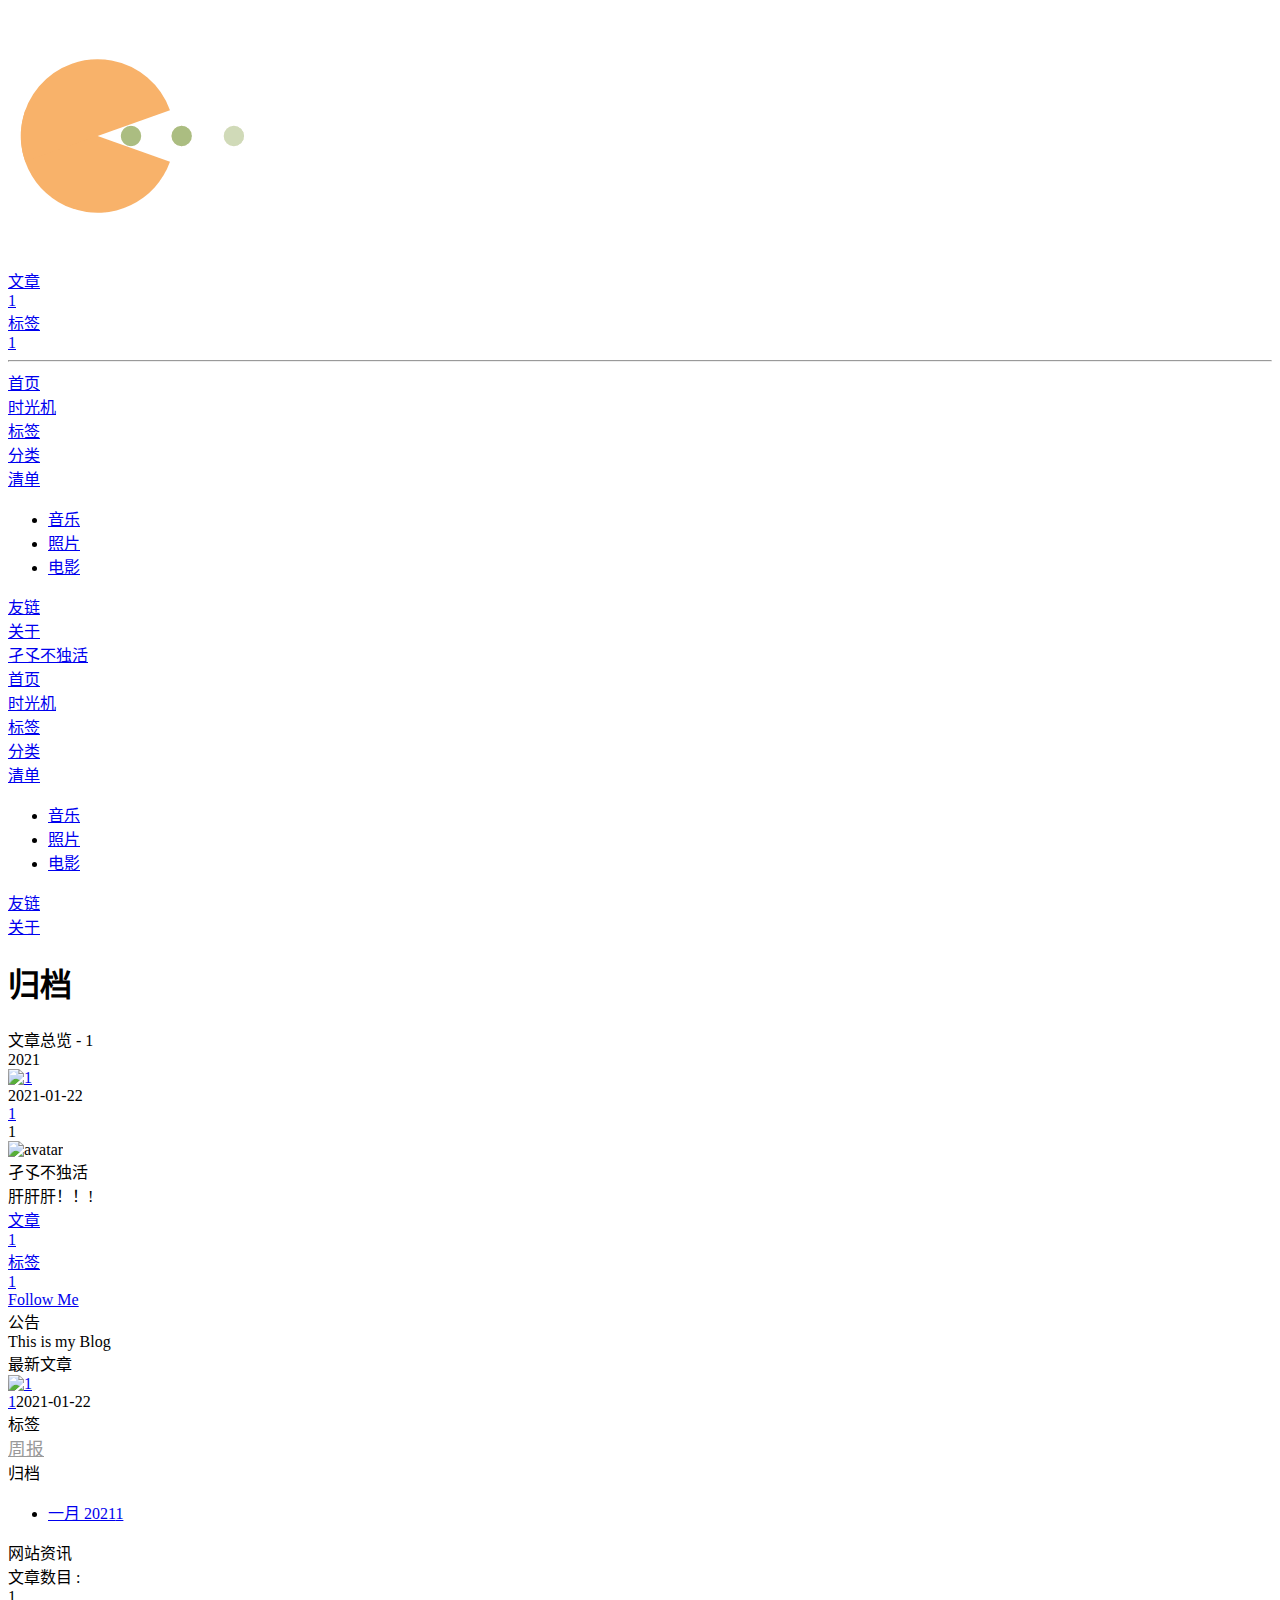
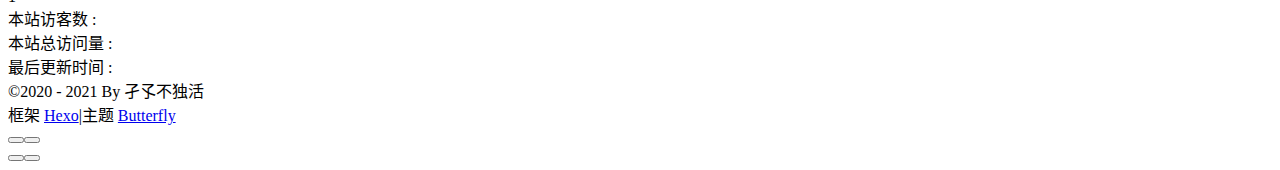
==== archives/index.html @ 82d42ff1 "Site updated: 2021-01-22 23:30:54" ====
<!DOCTYPE html><html lang="zh-CN" data-theme="light"><head><meta charset="UTF-8"><meta http-equiv="X-UA-Compatible" content="IE=edge"><meta name="viewport" content="width=device-width,initial-scale=1"><title>归档 | 孑孓不独活</title><meta name="author" content="孑孓不独活"><meta name="copyright" content="孑孓不独活"><meta name="format-detection" content="telephone=no"><meta name="theme-color" content="#ffffff"><meta http-equiv="Cache-Control" content="no-transform"><meta http-equiv="Cache-Control" content="no-siteapp"><meta name="description" content="肝肝肝！！!">
<meta property="og:type" content="website">
<meta property="og:title" content="孑孓不独活">
<meta property="og:url" content="http://example.com/archives/index.html">
<meta property="og:site_name" content="孑孓不独活">
<meta property="og:description" content="肝肝肝！！!">
<meta property="og:locale" content="zh_CN">
<meta property="og:image" content="http://example.com/img/4.jpg">
<meta property="article:author" content="孑孓不独活">
<meta name="twitter:card" content="summary">
<meta name="twitter:image" content="http://example.com/img/4.jpg"><link rel="shortcut icon" href="/1725456750.guithub.io/img/favicon.jpg"><link rel="canonical" href="http://example.com/archives/"><link rel="preconnect" href="//cdn.jsdelivr.net"/><link rel="preconnect" href="//busuanzi.ibruce.info"/><link rel="stylesheet" href="/1725456750.guithub.io/css/index.css"><link rel="stylesheet" href="https://cdn.jsdelivr.net/npm/@fortawesome/fontawesome-free/css/all.min.css" media="print" onload="this.media='all'"><script>var GLOBAL_CONFIG = { 
  root: '/1725456750.guithub.io/',
  algolia: undefined,
  localSearch: undefined,
  translate: undefined,
  noticeOutdate: undefined,
  highlight: {"plugin":"highlighjs","highlightCopy":true,"highlightLang":true},
  copy: {
    success: '复制成功',
    error: '复制错误',
    noSupport: '浏览器不支持'
  },
  relativeDate: {
    homepage: true,
    post: true
  },
  runtime: '',
  date_suffix: {
    just: '刚刚',
    min: '分钟前',
    hour: '小时前',
    day: '天前',
    month: '个月前'
  },
  copyright: undefined,
  lightbox: 'fancybox',
  Snackbar: undefined,
  source: {
    jQuery: 'https://cdn.jsdelivr.net/npm/jquery@latest/dist/jquery.min.js',
    justifiedGallery: {
      js: 'https://cdn.jsdelivr.net/npm/justifiedGallery/dist/js/jquery.justifiedGallery.min.js',
      css: 'https://cdn.jsdelivr.net/npm/justifiedGallery/dist/css/justifiedGallery.min.css'
    },
    fancybox: {
      js: 'https://cdn.jsdelivr.net/npm/@fancyapps/fancybox@latest/dist/jquery.fancybox.min.js',
      css: 'https://cdn.jsdelivr.net/npm/@fancyapps/fancybox@latest/dist/jquery.fancybox.min.css'
    }
  },
  isPhotoFigcaption: false,
  islazyload: false,
  isanchor: false
};

var saveToLocal = {
  set: function setWithExpiry(key, value, ttl) {
    const now = new Date()
    const expiryDay = ttl * 86400000
    const item = {
      value: value,
      expiry: now.getTime() + expiryDay,
    }
    localStorage.setItem(key, JSON.stringify(item))
  },

  get: function getWithExpiry(key) {
    const itemStr = localStorage.getItem(key)

    if (!itemStr) {
      return undefined
    }
    const item = JSON.parse(itemStr)
    const now = new Date()

    if (now.getTime() > item.expiry) {
      localStorage.removeItem(key)
      return undefined
    }
    return item.value
  }
}

// https://stackoverflow.com/questions/16839698/jquery-getscript-alternative-in-native-javascript
const getScript = url => new Promise((resolve, reject) => {
  const script = document.createElement('script')
  script.src = url
  script.async = true
  script.onerror = reject
  script.onload = script.onreadystatechange = function() {
    const loadState = this.readyState
    if (loadState && loadState !== 'loaded' && loadState !== 'complete') return
    script.onload = script.onreadystatechange = null
    resolve()
  }
  document.head.appendChild(script)
})</script><script id="config_change">var GLOBAL_CONFIG_SITE = { 
  isPost: false,
  isHome: false,
  isHighlightShrink: false,
  isToc: false,
  postUpdate: '2021-01-22 23:30:51'
}</script><noscript><style type="text/css">
  #nav {
    opacity: 1
  }
  .justified-gallery img {
    opacity: 1
  }

  #recent-posts time,
  #post-meta time {
    display: inline !important
  }
</style></noscript><script>(function () {  window.activateDarkMode = function () {
    document.documentElement.setAttribute('data-theme', 'dark')
    if (document.querySelector('meta[name="theme-color"]') !== null) {
      document.querySelector('meta[name="theme-color"]').setAttribute('content', '#0d0d0d')
    }
  }
  window.activateLightMode = function () {
    document.documentElement.setAttribute('data-theme', 'light')
   if (document.querySelector('meta[name="theme-color"]') !== null) {
      document.querySelector('meta[name="theme-color"]').setAttribute('content', '#ffffff')
    }
  }
  const autoChangeMode = 'false'
  const t = saveToLocal.get('theme')
  if (autoChangeMode === '1') {
    const isDarkMode = window.matchMedia('(prefers-color-scheme: dark)').matches
    const isLightMode = window.matchMedia('(prefers-color-scheme: light)').matches
    const isNotSpecified = window.matchMedia('(prefers-color-scheme: no-preference)').matches
    const hasNoSupport = !isDarkMode && !isLightMode && !isNotSpecified
    if (t === undefined) {
      if (isLightMode) activateLightMode()
      else if (isDarkMode) activateDarkMode()
      else if (isNotSpecified || hasNoSupport) {
        const now = new Date()
        const hour = now.getHours()
        const isNight = hour <= 6 || hour >= 18
        isNight ? activateDarkMode() : activateLightMode()
      }
      window.matchMedia('(prefers-color-scheme: dark)').addListener(function (e) {
        if (saveToLocal.get('theme') === undefined) {
          e.matches ? activateDarkMode() : activateLightMode()
        }
      })
    } else if (t === 'light') activateLightMode()
    else activateDarkMode()
  } else if (autoChangeMode === '2') {
    const now = new Date()
    const hour = now.getHours()
    const isNight = hour <= 6 || hour >= 18
    if (t === undefined) isNight ? activateDarkMode() : activateLightMode()
    else if (t === 'light') activateLightMode()
    else activateDarkMode()
  } else {
    if (t === 'dark') activateDarkMode()
    else if (t === 'light') activateLightMode()
  }const asideStatus = saveToLocal.get('aside-status')
if (asideStatus !== undefined) {
   if (asideStatus === 'hide') {
     document.documentElement.classList.add('hide-aside')
   } else {
     document.documentElement.classList.remove('hide-aside')
   }
}})()</script><meta name="generator" content="Hexo 5.3.0"><link rel="alternate" href="/1725456750.guithub.io/atom.xml" title="孑孓不独活" type="application/atom+xml">
</head><body><div id="sidebar"><div id="menu-mask"></div><div id="sidebar-menus"><div class="author-avatar"><img class="avatar-img" src="/1725456750.guithub.io/img/4.jpg" onerror="onerror=null;src='/img/friend_404.gif'" alt="avatar"/></div><div class="site-data"><div class="data-item is-center"><div class="data-item-link"><a href="/1725456750.guithub.io/archives/"><div class="headline">文章</div><div class="length-num">1</div></a></div></div><div class="data-item is-center"><div class="data-item-link"><a href="/1725456750.guithub.io/tags/"><div class="headline">标签</div><div class="length-num">1</div></a></div></div></div><hr/><div class="menus_items"><div class="menus_item"><a class="site-page" href="/1725456750.guithub.io/"><i class="fa-fw fas fa-home"></i><span> 首页</span></a></div><div class="menus_item"><a class="site-page" href="/1725456750.guithub.io/archives/"><i class="fa-fw fas fa-archive"></i><span> 时光机</span></a></div><div class="menus_item"><a class="site-page" href="/1725456750.guithub.io/tags/"><i class="fa-fw fas fa-tags"></i><span> 标签</span></a></div><div class="menus_item"><a class="site-page" href="/1725456750.guithub.io/categories/"><i class="fa-fw fas fa-folder-open"></i><span> 分类</span></a></div><div class="menus_item"><a class="site-page" href="javascript:void(0);"><i class="fa-fw fas fa-list"></i><span> 清单</span><i class="fas fa-chevron-down expand"></i></a><ul class="menus_item_child"><li><a class="site-page" href="/1725456750.guithub.io/music/"><i class="fa-fw fas fa-music"></i><span> 音乐</span></a></li><li><a class="site-page" href="/1725456750.guithub.io/Gallery/"><i class="fa-fw fas fa-images"></i><span> 照片</span></a></li><li><a class="site-page" href="/1725456750.guithub.io/movies/"><i class="fa-fw fas fa-video"></i><span> 电影</span></a></li></ul></div><div class="menus_item"><a class="site-page" href="/1725456750.guithub.io/link/"><i class="fa-fw fas fa-link"></i><span> 友链</span></a></div><div class="menus_item"><a class="site-page" href="/1725456750.guithub.io/about/"><i class="fa-fw fas fa-heart"></i><span> 关于</span></a></div></div></div></div><div class="page" id="body-wrap"><header class="not-index-bg" id="page-header" style="background-image: url(/1725456750.guithub.io/img/2.jpg)"><nav id="nav"><span id="blog_name"><a id="site-name" href="/1725456750.guithub.io/">孑孓不独活</a></span><div id="menus"><div class="menus_items"><div class="menus_item"><a class="site-page" href="/1725456750.guithub.io/"><i class="fa-fw fas fa-home"></i><span> 首页</span></a></div><div class="menus_item"><a class="site-page" href="/1725456750.guithub.io/archives/"><i class="fa-fw fas fa-archive"></i><span> 时光机</span></a></div><div class="menus_item"><a class="site-page" href="/1725456750.guithub.io/tags/"><i class="fa-fw fas fa-tags"></i><span> 标签</span></a></div><div class="menus_item"><a class="site-page" href="/1725456750.guithub.io/categories/"><i class="fa-fw fas fa-folder-open"></i><span> 分类</span></a></div><div class="menus_item"><a class="site-page" href="javascript:void(0);"><i class="fa-fw fas fa-list"></i><span> 清单</span><i class="fas fa-chevron-down expand"></i></a><ul class="menus_item_child"><li><a class="site-page" href="/1725456750.guithub.io/music/"><i class="fa-fw fas fa-music"></i><span> 音乐</span></a></li><li><a class="site-page" href="/1725456750.guithub.io/Gallery/"><i class="fa-fw fas fa-images"></i><span> 照片</span></a></li><li><a class="site-page" href="/1725456750.guithub.io/movies/"><i class="fa-fw fas fa-video"></i><span> 电影</span></a></li></ul></div><div class="menus_item"><a class="site-page" href="/1725456750.guithub.io/link/"><i class="fa-fw fas fa-link"></i><span> 友链</span></a></div><div class="menus_item"><a class="site-page" href="/1725456750.guithub.io/about/"><i class="fa-fw fas fa-heart"></i><span> 关于</span></a></div></div><div id="toggle-menu"><a class="site-page"><i class="fas fa-bars fa-fw"></i></a></div></div></nav><div id="page-site-info"><h1 id="site-title">归档</h1></div></header><main class="layout" id="content-inner"><div id="archive"><div class="article-sort-title">文章总览 - 1</div><div class="article-sort"><div class="article-sort-item year">2021</div><div class="article-sort-item"><a class="article-sort-item-img" href="/1725456750.guithub.io/2021/01/22/1/" title="1"><img src="/1725456750.guithub.io/img/2.jpg" alt="1" onerror="this.onerror=null;this.src='/1725456750.guithub.io/img/2.jpg'"></a><div class="article-sort-item-info"><div class="article-sort-item-time"><i class="far fa-calendar-alt"></i><time class="post-meta-date-created" datetime="2021-01-22T14:38:45.000Z" title="发表于 2021-01-22 22:38:45">2021-01-22</time></div><a class="article-sort-item-title" href="/1725456750.guithub.io/2021/01/22/1/" title="1">1</a></div></div></div><nav id="pagination"><div class="pagination"><span class="page-number current">1</span></div></nav></div><div class="aside-content" id="aside-content"><div class="card-widget card-info"><div class="card-info-avatar is-center"><img class="avatar-img" src="/1725456750.guithub.io/img/4.jpg" onerror="this.onerror=null;this.src='/1725456750.guithub.io/img/friend_404.gif'" alt="avatar"/><div class="author-info__name">孑孓不独活</div><div class="author-info__description">肝肝肝！！!</div></div><div class="card-info-data"><div class="card-info-data-item is-center"><a href="/1725456750.guithub.io/archives/"><div class="headline">文章</div><div class="length-num">1</div></a></div><div class="card-info-data-item is-center"><a href="/1725456750.guithub.io/tags/"><div class="headline">标签</div><div class="length-num">1</div></a></div></div><a class="button--animated" id="card-info-btn" target="_blank" rel="noopener" href="https://github.com/xxxxxx"><i class="fab fa-github"></i><span>Follow Me</span></a><div class="card-info-social-icons is-center"><a class="social-icon" href="https://github.com/1725456750" target="_blank" title="Github"><i class="fab fa-github"></i></a><a class="social-icon" href="mailto:1725456750@qq.com" target="_blank" title="Email"><i class="fas fa-envelope"></i></a></div></div><div class="card-widget card-announcement"><div class="item-headline"><i class="fas fa-bullhorn card-announcement-animation"></i><span>公告</span></div><div class="announcement_content">This is my Blog</div></div><div class="sticky_layout"><div class="card-widget card-recent-post"><div class="item-headline"><i class="fas fa-history"></i><span>最新文章</span></div><div class="aside-list"><div class="aside-list-item"><a class="thumbnail" href="/1725456750.guithub.io/2021/01/22/1/" title="1"><img src="/1725456750.guithub.io/img/2.jpg" onerror="this.onerror=null;this.src='/1725456750.guithub.io/img/2.jpg'" alt="1"/></a><div class="content"><a class="title" href="/1725456750.guithub.io/2021/01/22/1/" title="1">1</a><time datetime="2021-01-22T14:38:45.000Z" title="发表于 2021-01-22 22:38:45">2021-01-22</time></div></div></div></div><div class="card-widget card-tags"><div class="item-headline"><i class="fas fa-tags"></i><span>标签</span></div><div class="card-tag-cloud"><a href="/1725456750.guithub.io/tags/%E5%91%A8%E6%8A%A5/" style="font-size: 1.1em; color: #999">周报</a></div></div><div class="card-widget card-archives"><div class="item-headline"><i class="fas fa-archive"></i><span>归档</span></div><ul class="card-archive-list"><li class="card-archive-list-item"><a class="card-archive-list-link" href="/1725456750.guithub.io/archives/2021/01/"><span class="card-archive-list-date">一月 2021</span><span class="card-archive-list-count">1</span></a></li></ul></div><div class="card-widget card-webinfo"><div class="item-headline"><i class="fas fa-chart-line"></i><span>网站资讯</span></div><div class="webinfo"><div class="webinfo-item"><div class="item-name">文章数目 :</div><div class="item-count">1</div></div><div class="webinfo-item"><div class="item-name">本站访客数 :</div><div class="item-count" id="busuanzi_value_site_uv"></div></div><div class="webinfo-item"><div class="item-name">本站总访问量 :</div><div class="item-count" id="busuanzi_value_site_pv"></div></div><div class="webinfo-item"><div class="item-name">最后更新时间 :</div><div class="item-count" id="last-push-date" data-lastPushDate="2021-01-22T15:30:51.379Z"></div></div></div></div></div></div></main><footer id="footer"><div id="footer-wrap"><div class="copyright">&copy;2020 - 2021 By 孑孓不独活</div><div class="framework-info"><span>框架 </span><a target="_blank" rel="noopener" href="https://hexo.io">Hexo</a><span class="footer-separator">|</span><span>主题 </span><a target="_blank" rel="noopener" href="https://github.com/jerryc127/hexo-theme-butterfly">Butterfly</a></div></div></footer></div><div id="rightside"><div id="rightside-config-hide"><button id="darkmode" type="button" title="浅色和深色模式转换"><i class="fas fa-adjust"></i></button><button id="hide-aside-btn" type="button" title="单栏和双栏切换"><i class="fas fa-arrows-alt-h"></i></button></div><div id="rightside-config-show"><button id="rightside_config" type="button" title="设置"><i class="fas fa-cog fa-spin"></i></button><button id="go-up" type="button" title="回到顶部"><i class="fas fa-arrow-up"></i></button></div></div><div><script src="/1725456750.guithub.io/js/utils.js"></script><script src="/1725456750.guithub.io/js/main.js"></script><div class="js-pjax"><script async src="//busuanzi.ibruce.info/busuanzi/2.3/busuanzi.pure.mini.js"></script></div></div></body></html>
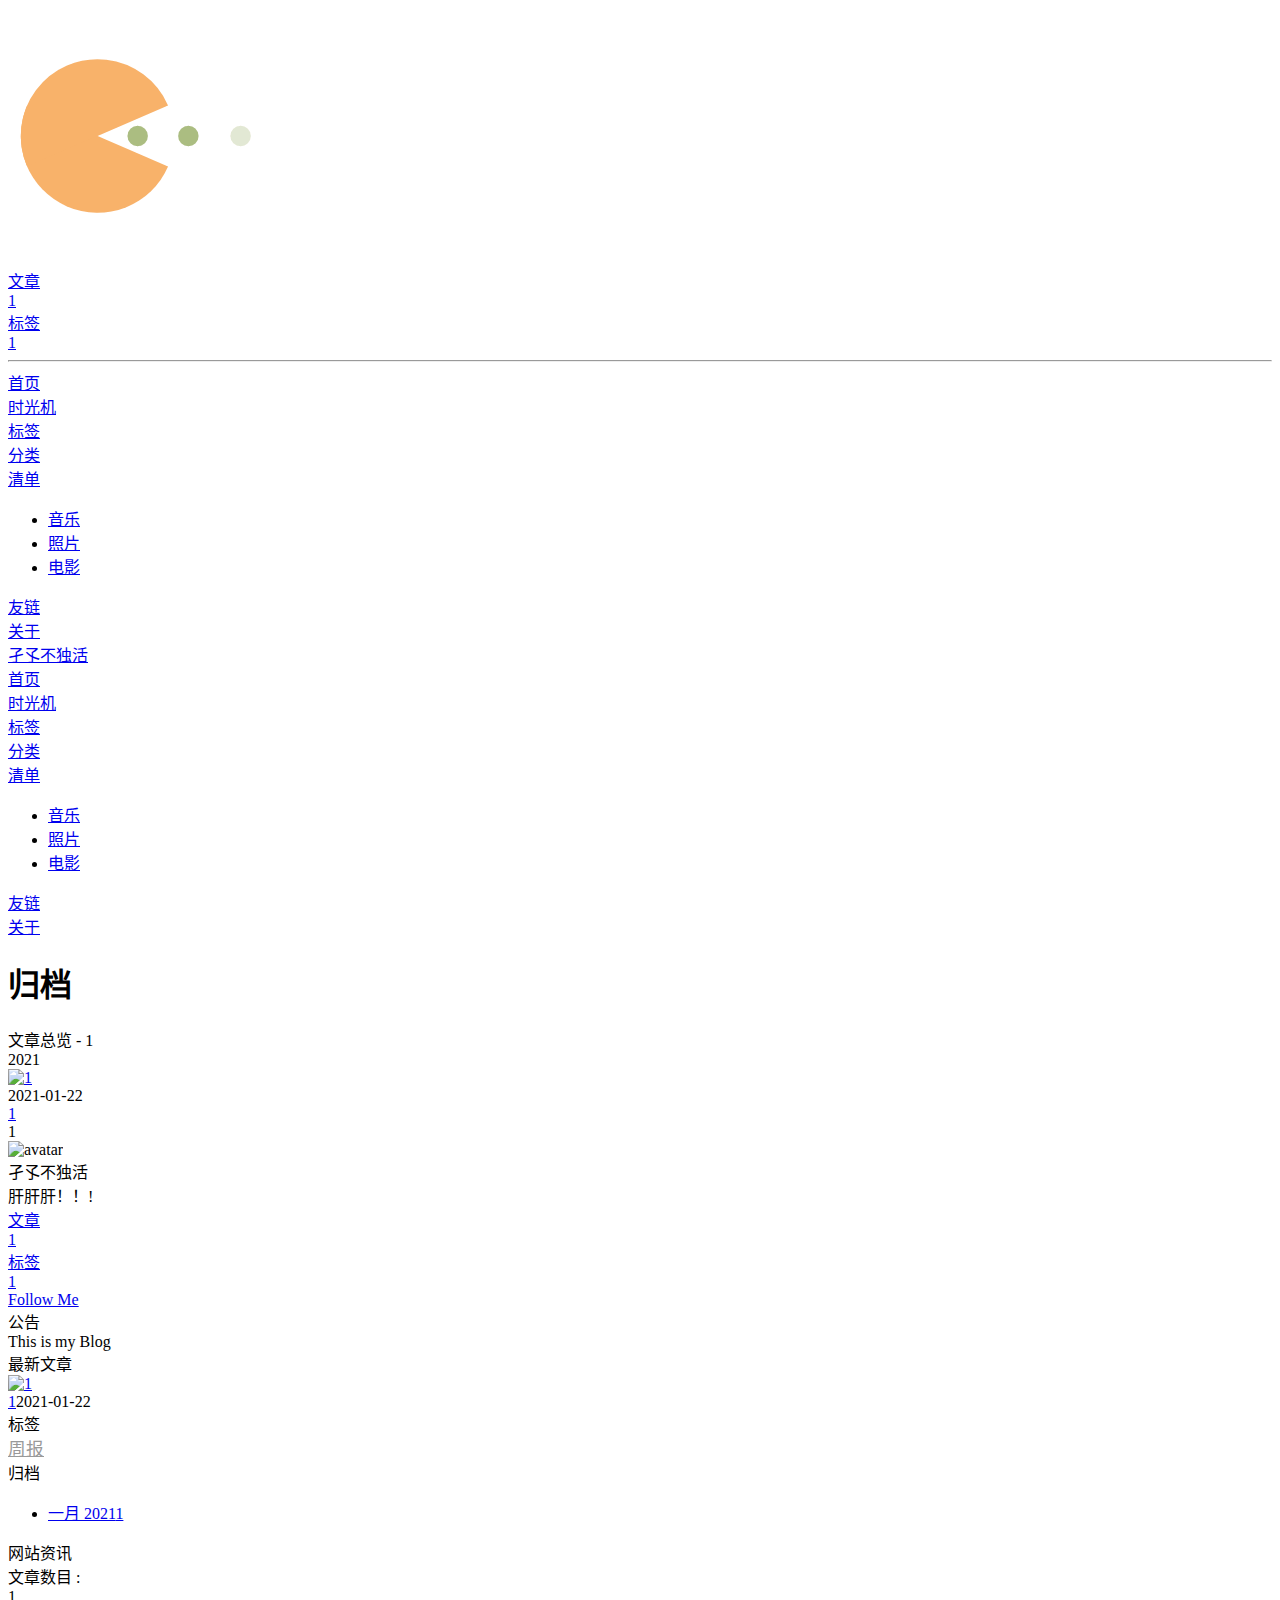
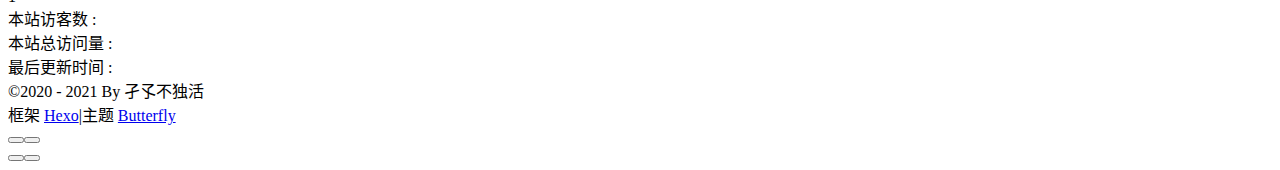
==== commit 76d9767f: "Site updated: 2021-01-22 23:34:36" ====
--- a/archives/index.html
+++ b/archives/index.html
@@ -97,7 +97,7 @@
   isHome: false,
   isHighlightShrink: false,
   isToc: false,
-  postUpdate: '2021-01-22 23:30:51'
+  postUpdate: '2021-01-22 23:34:32'
 }</script><noscript><style type="text/css">
   #nav {
     opacity: 1
@@ -163,4 +163,4 @@
      document.documentElement.classList.remove('hide-aside')
    }
 }})()</script><meta name="generator" content="Hexo 5.3.0"><link rel="alternate" href="/1725456750.guithub.io/atom.xml" title="孑孓不独活" type="application/atom+xml">
-</head><body><div id="sidebar"><div id="menu-mask"></div><div id="sidebar-menus"><div class="author-avatar"><img class="avatar-img" src="/1725456750.guithub.io/img/4.jpg" onerror="onerror=null;src='/img/friend_404.gif'" alt="avatar"/></div><div class="site-data"><div class="data-item is-center"><div class="data-item-link"><a href="/1725456750.guithub.io/archives/"><div class="headline">文章</div><div class="length-num">1</div></a></div></div><div class="data-item is-center"><div class="data-item-link"><a href="/1725456750.guithub.io/tags/"><div class="headline">标签</div><div class="length-num">1</div></a></div></div></div><hr/><div class="menus_items"><div class="menus_item"><a class="site-page" href="/1725456750.guithub.io/"><i class="fa-fw fas fa-home"></i><span> 首页</span></a></div><div class="menus_item"><a class="site-page" href="/1725456750.guithub.io/archives/"><i class="fa-fw fas fa-archive"></i><span> 时光机</span></a></div><div class="menus_item"><a class="site-page" href="/1725456750.guithub.io/tags/"><i class="fa-fw fas fa-tags"></i><span> 标签</span></a></div><div class="menus_item"><a class="site-page" href="/1725456750.guithub.io/categories/"><i class="fa-fw fas fa-folder-open"></i><span> 分类</span></a></div><div class="menus_item"><a class="site-page" href="javascript:void(0);"><i class="fa-fw fas fa-list"></i><span> 清单</span><i class="fas fa-chevron-down expand"></i></a><ul class="menus_item_child"><li><a class="site-page" href="/1725456750.guithub.io/music/"><i class="fa-fw fas fa-music"></i><span> 音乐</span></a></li><li><a class="site-page" href="/1725456750.guithub.io/Gallery/"><i class="fa-fw fas fa-images"></i><span> 照片</span></a></li><li><a class="site-page" href="/1725456750.guithub.io/movies/"><i class="fa-fw fas fa-video"></i><span> 电影</span></a></li></ul></div><div class="menus_item"><a class="site-page" href="/1725456750.guithub.io/link/"><i class="fa-fw fas fa-link"></i><span> 友链</span></a></div><div class="menus_item"><a class="site-page" href="/1725456750.guithub.io/about/"><i class="fa-fw fas fa-heart"></i><span> 关于</span></a></div></div></div></div><div class="page" id="body-wrap"><header class="not-index-bg" id="page-header" style="background-image: url(/1725456750.guithub.io/img/2.jpg)"><nav id="nav"><span id="blog_name"><a id="site-name" href="/1725456750.guithub.io/">孑孓不独活</a></span><div id="menus"><div class="menus_items"><div class="menus_item"><a class="site-page" href="/1725456750.guithub.io/"><i class="fa-fw fas fa-home"></i><span> 首页</span></a></div><div class="menus_item"><a class="site-page" href="/1725456750.guithub.io/archives/"><i class="fa-fw fas fa-archive"></i><span> 时光机</span></a></div><div class="menus_item"><a class="site-page" href="/1725456750.guithub.io/tags/"><i class="fa-fw fas fa-tags"></i><span> 标签</span></a></div><div class="menus_item"><a class="site-page" href="/1725456750.guithub.io/categories/"><i class="fa-fw fas fa-folder-open"></i><span> 分类</span></a></div><div class="menus_item"><a class="site-page" href="javascript:void(0);"><i class="fa-fw fas fa-list"></i><span> 清单</span><i class="fas fa-chevron-down expand"></i></a><ul class="menus_item_child"><li><a class="site-page" href="/1725456750.guithub.io/music/"><i class="fa-fw fas fa-music"></i><span> 音乐</span></a></li><li><a class="site-page" href="/1725456750.guithub.io/Gallery/"><i class="fa-fw fas fa-images"></i><span> 照片</span></a></li><li><a class="site-page" href="/1725456750.guithub.io/movies/"><i class="fa-fw fas fa-video"></i><span> 电影</span></a></li></ul></div><div class="menus_item"><a class="site-page" href="/1725456750.guithub.io/link/"><i class="fa-fw fas fa-link"></i><span> 友链</span></a></div><div class="menus_item"><a class="site-page" href="/1725456750.guithub.io/about/"><i class="fa-fw fas fa-heart"></i><span> 关于</span></a></div></div><div id="toggle-menu"><a class="site-page"><i class="fas fa-bars fa-fw"></i></a></div></div></nav><div id="page-site-info"><h1 id="site-title">归档</h1></div></header><main class="layout" id="content-inner"><div id="archive"><div class="article-sort-title">文章总览 - 1</div><div class="article-sort"><div class="article-sort-item year">2021</div><div class="article-sort-item"><a class="article-sort-item-img" href="/1725456750.guithub.io/2021/01/22/1/" title="1"><img src="/1725456750.guithub.io/img/2.jpg" alt="1" onerror="this.onerror=null;this.src='/1725456750.guithub.io/img/2.jpg'"></a><div class="article-sort-item-info"><div class="article-sort-item-time"><i class="far fa-calendar-alt"></i><time class="post-meta-date-created" datetime="2021-01-22T14:38:45.000Z" title="发表于 2021-01-22 22:38:45">2021-01-22</time></div><a class="article-sort-item-title" href="/1725456750.guithub.io/2021/01/22/1/" title="1">1</a></div></div></div><nav id="pagination"><div class="pagination"><span class="page-number current">1</span></div></nav></div><div class="aside-content" id="aside-content"><div class="card-widget card-info"><div class="card-info-avatar is-center"><img class="avatar-img" src="/1725456750.guithub.io/img/4.jpg" onerror="this.onerror=null;this.src='/1725456750.guithub.io/img/friend_404.gif'" alt="avatar"/><div class="author-info__name">孑孓不独活</div><div class="author-info__description">肝肝肝！！!</div></div><div class="card-info-data"><div class="card-info-data-item is-center"><a href="/1725456750.guithub.io/archives/"><div class="headline">文章</div><div class="length-num">1</div></a></div><div class="card-info-data-item is-center"><a href="/1725456750.guithub.io/tags/"><div class="headline">标签</div><div class="length-num">1</div></a></div></div><a class="button--animated" id="card-info-btn" target="_blank" rel="noopener" href="https://github.com/xxxxxx"><i class="fab fa-github"></i><span>Follow Me</span></a><div class="card-info-social-icons is-center"><a class="social-icon" href="https://github.com/1725456750" target="_blank" title="Github"><i class="fab fa-github"></i></a><a class="social-icon" href="mailto:1725456750@qq.com" target="_blank" title="Email"><i class="fas fa-envelope"></i></a></div></div><div class="card-widget card-announcement"><div class="item-headline"><i class="fas fa-bullhorn card-announcement-animation"></i><span>公告</span></div><div class="announcement_content">This is my Blog</div></div><div class="sticky_layout"><div class="card-widget card-recent-post"><div class="item-headline"><i class="fas fa-history"></i><span>最新文章</span></div><div class="aside-list"><div class="aside-list-item"><a class="thumbnail" href="/1725456750.guithub.io/2021/01/22/1/" title="1"><img src="/1725456750.guithub.io/img/2.jpg" onerror="this.onerror=null;this.src='/1725456750.guithub.io/img/2.jpg'" alt="1"/></a><div class="content"><a class="title" href="/1725456750.guithub.io/2021/01/22/1/" title="1">1</a><time datetime="2021-01-22T14:38:45.000Z" title="发表于 2021-01-22 22:38:45">2021-01-22</time></div></div></div></div><div class="card-widget card-tags"><div class="item-headline"><i class="fas fa-tags"></i><span>标签</span></div><div class="card-tag-cloud"><a href="/1725456750.guithub.io/tags/%E5%91%A8%E6%8A%A5/" style="font-size: 1.1em; color: #999">周报</a></div></div><div class="card-widget card-archives"><div class="item-headline"><i class="fas fa-archive"></i><span>归档</span></div><ul class="card-archive-list"><li class="card-archive-list-item"><a class="card-archive-list-link" href="/1725456750.guithub.io/archives/2021/01/"><span class="card-archive-list-date">一月 2021</span><span class="card-archive-list-count">1</span></a></li></ul></div><div class="card-widget card-webinfo"><div class="item-headline"><i class="fas fa-chart-line"></i><span>网站资讯</span></div><div class="webinfo"><div class="webinfo-item"><div class="item-name">文章数目 :</div><div class="item-count">1</div></div><div class="webinfo-item"><div class="item-name">本站访客数 :</div><div class="item-count" id="busuanzi_value_site_uv"></div></div><div class="webinfo-item"><div class="item-name">本站总访问量 :</div><div class="item-count" id="busuanzi_value_site_pv"></div></div><div class="webinfo-item"><div class="item-name">最后更新时间 :</div><div class="item-count" id="last-push-date" data-lastPushDate="2021-01-22T15:30:51.379Z"></div></div></div></div></div></div></main><footer id="footer"><div id="footer-wrap"><div class="copyright">&copy;2020 - 2021 By 孑孓不独活</div><div class="framework-info"><span>框架 </span><a target="_blank" rel="noopener" href="https://hexo.io">Hexo</a><span class="footer-separator">|</span><span>主题 </span><a target="_blank" rel="noopener" href="https://github.com/jerryc127/hexo-theme-butterfly">Butterfly</a></div></div></footer></div><div id="rightside"><div id="rightside-config-hide"><button id="darkmode" type="button" title="浅色和深色模式转换"><i class="fas fa-adjust"></i></button><button id="hide-aside-btn" type="button" title="单栏和双栏切换"><i class="fas fa-arrows-alt-h"></i></button></div><div id="rightside-config-show"><button id="rightside_config" type="button" title="设置"><i class="fas fa-cog fa-spin"></i></button><button id="go-up" type="button" title="回到顶部"><i class="fas fa-arrow-up"></i></button></div></div><div><script src="/1725456750.guithub.io/js/utils.js"></script><script src="/1725456750.guithub.io/js/main.js"></script><div class="js-pjax"><script async src="//busuanzi.ibruce.info/busuanzi/2.3/busuanzi.pure.mini.js"></script></div></div></body></html>+</head><body><div id="sidebar"><div id="menu-mask"></div><div id="sidebar-menus"><div class="author-avatar"><img class="avatar-img" src="/1725456750.guithub.io/img/4.jpg" onerror="onerror=null;src='/img/friend_404.gif'" alt="avatar"/></div><div class="site-data"><div class="data-item is-center"><div class="data-item-link"><a href="/1725456750.guithub.io/archives/"><div class="headline">文章</div><div class="length-num">1</div></a></div></div><div class="data-item is-center"><div class="data-item-link"><a href="/1725456750.guithub.io/tags/"><div class="headline">标签</div><div class="length-num">1</div></a></div></div></div><hr/><div class="menus_items"><div class="menus_item"><a class="site-page" href="/1725456750.guithub.io/"><i class="fa-fw fas fa-home"></i><span> 首页</span></a></div><div class="menus_item"><a class="site-page" href="/1725456750.guithub.io/archives/"><i class="fa-fw fas fa-archive"></i><span> 时光机</span></a></div><div class="menus_item"><a class="site-page" href="/1725456750.guithub.io/tags/"><i class="fa-fw fas fa-tags"></i><span> 标签</span></a></div><div class="menus_item"><a class="site-page" href="/1725456750.guithub.io/categories/"><i class="fa-fw fas fa-folder-open"></i><span> 分类</span></a></div><div class="menus_item"><a class="site-page" href="javascript:void(0);"><i class="fa-fw fas fa-list"></i><span> 清单</span><i class="fas fa-chevron-down expand"></i></a><ul class="menus_item_child"><li><a class="site-page" href="/1725456750.guithub.io/music/"><i class="fa-fw fas fa-music"></i><span> 音乐</span></a></li><li><a class="site-page" href="/1725456750.guithub.io/Gallery/"><i class="fa-fw fas fa-images"></i><span> 照片</span></a></li><li><a class="site-page" href="/1725456750.guithub.io/movies/"><i class="fa-fw fas fa-video"></i><span> 电影</span></a></li></ul></div><div class="menus_item"><a class="site-page" href="/1725456750.guithub.io/link/"><i class="fa-fw fas fa-link"></i><span> 友链</span></a></div><div class="menus_item"><a class="site-page" href="/1725456750.guithub.io/about/"><i class="fa-fw fas fa-heart"></i><span> 关于</span></a></div></div></div></div><div class="page" id="body-wrap"><header class="not-index-bg" id="page-header" style="background-image: url(/1725456750.guithub.io/img/2.jpg)"><nav id="nav"><span id="blog_name"><a id="site-name" href="/1725456750.guithub.io/">孑孓不独活</a></span><div id="menus"><div class="menus_items"><div class="menus_item"><a class="site-page" href="/1725456750.guithub.io/"><i class="fa-fw fas fa-home"></i><span> 首页</span></a></div><div class="menus_item"><a class="site-page" href="/1725456750.guithub.io/archives/"><i class="fa-fw fas fa-archive"></i><span> 时光机</span></a></div><div class="menus_item"><a class="site-page" href="/1725456750.guithub.io/tags/"><i class="fa-fw fas fa-tags"></i><span> 标签</span></a></div><div class="menus_item"><a class="site-page" href="/1725456750.guithub.io/categories/"><i class="fa-fw fas fa-folder-open"></i><span> 分类</span></a></div><div class="menus_item"><a class="site-page" href="javascript:void(0);"><i class="fa-fw fas fa-list"></i><span> 清单</span><i class="fas fa-chevron-down expand"></i></a><ul class="menus_item_child"><li><a class="site-page" href="/1725456750.guithub.io/music/"><i class="fa-fw fas fa-music"></i><span> 音乐</span></a></li><li><a class="site-page" href="/1725456750.guithub.io/Gallery/"><i class="fa-fw fas fa-images"></i><span> 照片</span></a></li><li><a class="site-page" href="/1725456750.guithub.io/movies/"><i class="fa-fw fas fa-video"></i><span> 电影</span></a></li></ul></div><div class="menus_item"><a class="site-page" href="/1725456750.guithub.io/link/"><i class="fa-fw fas fa-link"></i><span> 友链</span></a></div><div class="menus_item"><a class="site-page" href="/1725456750.guithub.io/about/"><i class="fa-fw fas fa-heart"></i><span> 关于</span></a></div></div><div id="toggle-menu"><a class="site-page"><i class="fas fa-bars fa-fw"></i></a></div></div></nav><div id="page-site-info"><h1 id="site-title">归档</h1></div></header><main class="layout" id="content-inner"><div id="archive"><div class="article-sort-title">文章总览 - 1</div><div class="article-sort"><div class="article-sort-item year">2021</div><div class="article-sort-item"><a class="article-sort-item-img" href="/1725456750.guithub.io/2021/01/22/1/" title="1"><img src="/1725456750.guithub.io/img/2.jpg" alt="1" onerror="this.onerror=null;this.src='/1725456750.guithub.io/img/2.jpg'"></a><div class="article-sort-item-info"><div class="article-sort-item-time"><i class="far fa-calendar-alt"></i><time class="post-meta-date-created" datetime="2021-01-22T14:38:45.000Z" title="发表于 2021-01-22 22:38:45">2021-01-22</time></div><a class="article-sort-item-title" href="/1725456750.guithub.io/2021/01/22/1/" title="1">1</a></div></div></div><nav id="pagination"><div class="pagination"><span class="page-number current">1</span></div></nav></div><div class="aside-content" id="aside-content"><div class="card-widget card-info"><div class="card-info-avatar is-center"><img class="avatar-img" src="/1725456750.guithub.io/img/4.jpg" onerror="this.onerror=null;this.src='/1725456750.guithub.io/img/friend_404.gif'" alt="avatar"/><div class="author-info__name">孑孓不独活</div><div class="author-info__description">肝肝肝！！!</div></div><div class="card-info-data"><div class="card-info-data-item is-center"><a href="/1725456750.guithub.io/archives/"><div class="headline">文章</div><div class="length-num">1</div></a></div><div class="card-info-data-item is-center"><a href="/1725456750.guithub.io/tags/"><div class="headline">标签</div><div class="length-num">1</div></a></div></div><a class="button--animated" id="card-info-btn" target="_blank" rel="noopener" href="https://github.com/xxxxxx"><i class="fab fa-github"></i><span>Follow Me</span></a><div class="card-info-social-icons is-center"><a class="social-icon" href="https://github.com/1725456750" target="_blank" title="Github"><i class="fab fa-github"></i></a><a class="social-icon" href="mailto:1725456750@qq.com" target="_blank" title="Email"><i class="fas fa-envelope"></i></a></div></div><div class="card-widget card-announcement"><div class="item-headline"><i class="fas fa-bullhorn card-announcement-animation"></i><span>公告</span></div><div class="announcement_content">This is my Blog</div></div><div class="sticky_layout"><div class="card-widget card-recent-post"><div class="item-headline"><i class="fas fa-history"></i><span>最新文章</span></div><div class="aside-list"><div class="aside-list-item"><a class="thumbnail" href="/1725456750.guithub.io/2021/01/22/1/" title="1"><img src="/1725456750.guithub.io/img/2.jpg" onerror="this.onerror=null;this.src='/1725456750.guithub.io/img/2.jpg'" alt="1"/></a><div class="content"><a class="title" href="/1725456750.guithub.io/2021/01/22/1/" title="1">1</a><time datetime="2021-01-22T14:38:45.000Z" title="发表于 2021-01-22 22:38:45">2021-01-22</time></div></div></div></div><div class="card-widget card-tags"><div class="item-headline"><i class="fas fa-tags"></i><span>标签</span></div><div class="card-tag-cloud"><a href="/1725456750.guithub.io/tags/%E5%91%A8%E6%8A%A5/" style="font-size: 1.1em; color: #999">周报</a></div></div><div class="card-widget card-archives"><div class="item-headline"><i class="fas fa-archive"></i><span>归档</span></div><ul class="card-archive-list"><li class="card-archive-list-item"><a class="card-archive-list-link" href="/1725456750.guithub.io/archives/2021/01/"><span class="card-archive-list-date">一月 2021</span><span class="card-archive-list-count">1</span></a></li></ul></div><div class="card-widget card-webinfo"><div class="item-headline"><i class="fas fa-chart-line"></i><span>网站资讯</span></div><div class="webinfo"><div class="webinfo-item"><div class="item-name">文章数目 :</div><div class="item-count">1</div></div><div class="webinfo-item"><div class="item-name">本站访客数 :</div><div class="item-count" id="busuanzi_value_site_uv"></div></div><div class="webinfo-item"><div class="item-name">本站总访问量 :</div><div class="item-count" id="busuanzi_value_site_pv"></div></div><div class="webinfo-item"><div class="item-name">最后更新时间 :</div><div class="item-count" id="last-push-date" data-lastPushDate="2021-01-22T15:34:32.134Z"></div></div></div></div></div></div></main><footer id="footer"><div id="footer-wrap"><div class="copyright">&copy;2020 - 2021 By 孑孓不独活</div><div class="framework-info"><span>框架 </span><a target="_blank" rel="noopener" href="https://hexo.io">Hexo</a><span class="footer-separator">|</span><span>主题 </span><a target="_blank" rel="noopener" href="https://github.com/jerryc127/hexo-theme-butterfly">Butterfly</a></div></div></footer></div><div id="rightside"><div id="rightside-config-hide"><button id="darkmode" type="button" title="浅色和深色模式转换"><i class="fas fa-adjust"></i></button><button id="hide-aside-btn" type="button" title="单栏和双栏切换"><i class="fas fa-arrows-alt-h"></i></button></div><div id="rightside-config-show"><button id="rightside_config" type="button" title="设置"><i class="fas fa-cog fa-spin"></i></button><button id="go-up" type="button" title="回到顶部"><i class="fas fa-arrow-up"></i></button></div></div><div><script src="/1725456750.guithub.io/js/utils.js"></script><script src="/1725456750.guithub.io/js/main.js"></script><div class="js-pjax"><script async src="//busuanzi.ibruce.info/busuanzi/2.3/busuanzi.pure.mini.js"></script></div></div></body></html>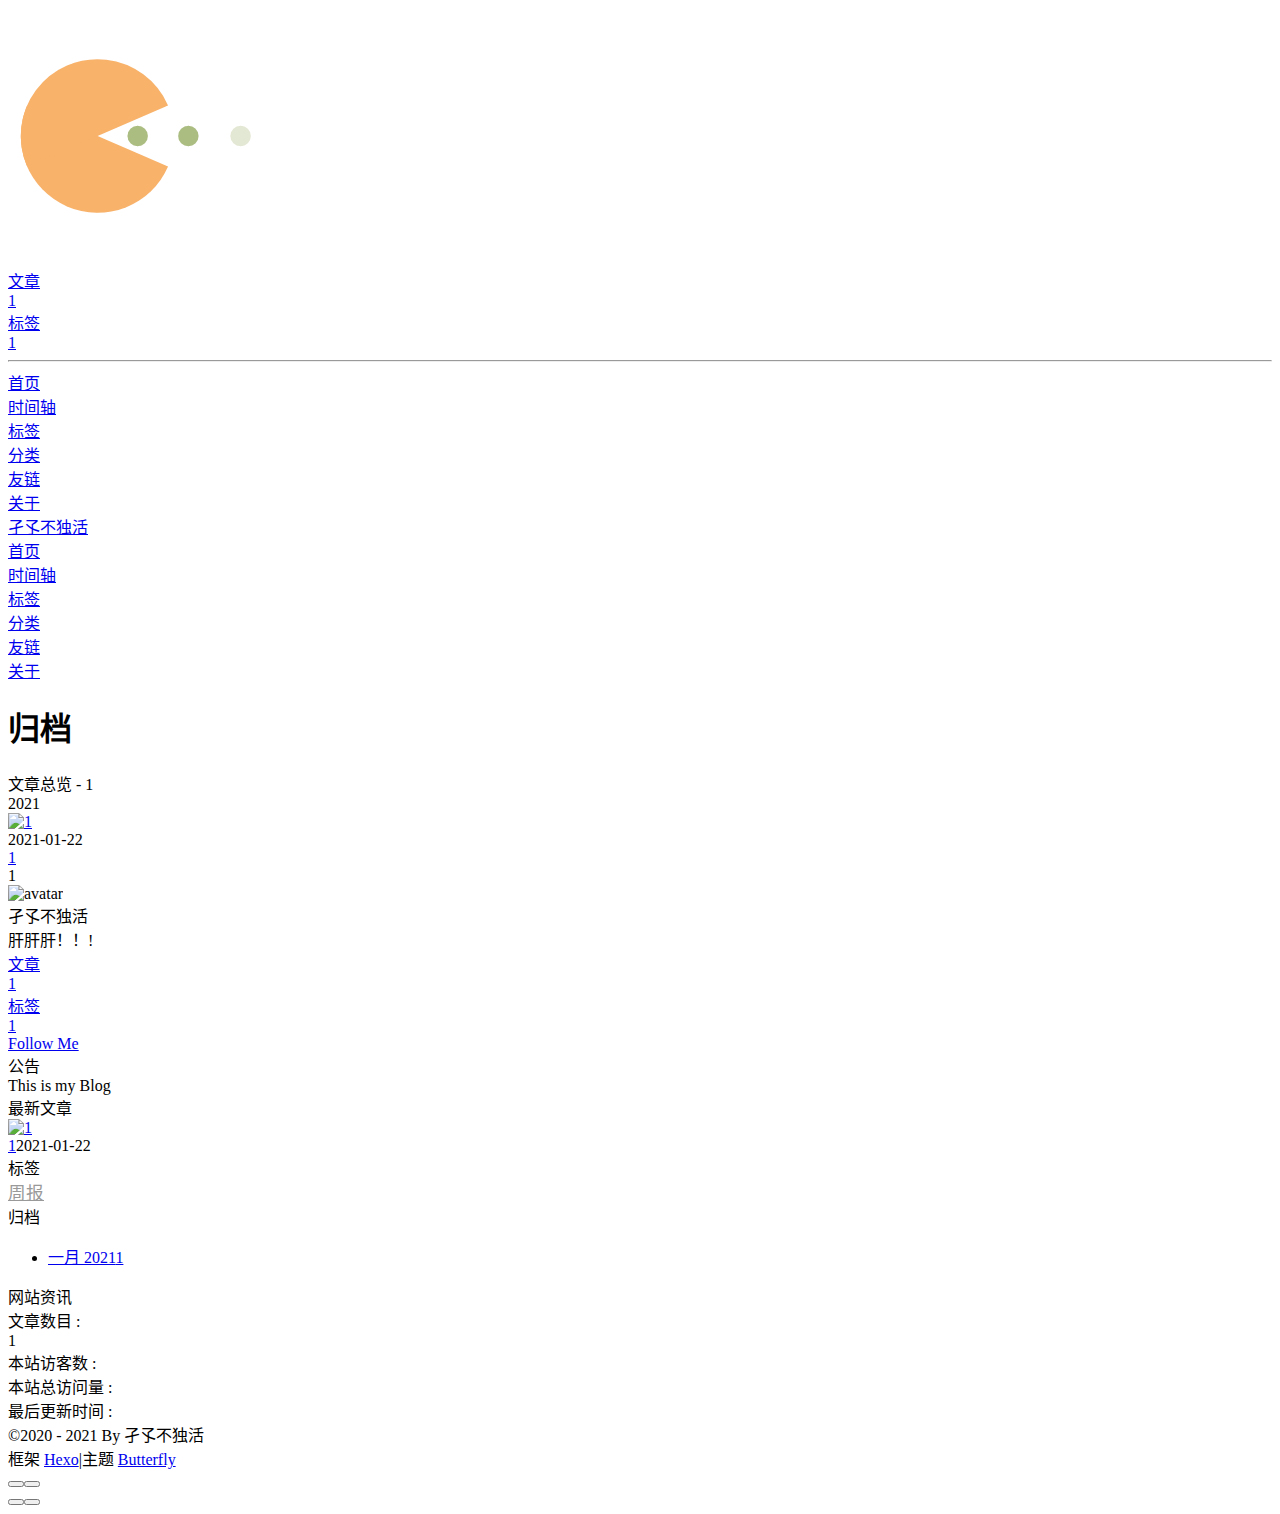
==== commit cb7fba88: "Site updated: 2021-01-26 17:27:41" ====
--- a/archives/index.html
+++ b/archives/index.html
@@ -97,7 +97,7 @@
   isHome: false,
   isHighlightShrink: false,
   isToc: false,
-  postUpdate: '2021-01-22 23:34:32'
+  postUpdate: '2021-01-26 17:27:38'
 }</script><noscript><style type="text/css">
   #nav {
     opacity: 1
@@ -163,4 +163,4 @@
      document.documentElement.classList.remove('hide-aside')
    }
 }})()</script><meta name="generator" content="Hexo 5.3.0"><link rel="alternate" href="/1725456750.guithub.io/atom.xml" title="孑孓不独活" type="application/atom+xml">
-</head><body><div id="sidebar"><div id="menu-mask"></div><div id="sidebar-menus"><div class="author-avatar"><img class="avatar-img" src="/1725456750.guithub.io/img/4.jpg" onerror="onerror=null;src='/img/friend_404.gif'" alt="avatar"/></div><div class="site-data"><div class="data-item is-center"><div class="data-item-link"><a href="/1725456750.guithub.io/archives/"><div class="headline">文章</div><div class="length-num">1</div></a></div></div><div class="data-item is-center"><div class="data-item-link"><a href="/1725456750.guithub.io/tags/"><div class="headline">标签</div><div class="length-num">1</div></a></div></div></div><hr/><div class="menus_items"><div class="menus_item"><a class="site-page" href="/1725456750.guithub.io/"><i class="fa-fw fas fa-home"></i><span> 首页</span></a></div><div class="menus_item"><a class="site-page" href="/1725456750.guithub.io/archives/"><i class="fa-fw fas fa-archive"></i><span> 时光机</span></a></div><div class="menus_item"><a class="site-page" href="/1725456750.guithub.io/tags/"><i class="fa-fw fas fa-tags"></i><span> 标签</span></a></div><div class="menus_item"><a class="site-page" href="/1725456750.guithub.io/categories/"><i class="fa-fw fas fa-folder-open"></i><span> 分类</span></a></div><div class="menus_item"><a class="site-page" href="javascript:void(0);"><i class="fa-fw fas fa-list"></i><span> 清单</span><i class="fas fa-chevron-down expand"></i></a><ul class="menus_item_child"><li><a class="site-page" href="/1725456750.guithub.io/music/"><i class="fa-fw fas fa-music"></i><span> 音乐</span></a></li><li><a class="site-page" href="/1725456750.guithub.io/Gallery/"><i class="fa-fw fas fa-images"></i><span> 照片</span></a></li><li><a class="site-page" href="/1725456750.guithub.io/movies/"><i class="fa-fw fas fa-video"></i><span> 电影</span></a></li></ul></div><div class="menus_item"><a class="site-page" href="/1725456750.guithub.io/link/"><i class="fa-fw fas fa-link"></i><span> 友链</span></a></div><div class="menus_item"><a class="site-page" href="/1725456750.guithub.io/about/"><i class="fa-fw fas fa-heart"></i><span> 关于</span></a></div></div></div></div><div class="page" id="body-wrap"><header class="not-index-bg" id="page-header" style="background-image: url(/1725456750.guithub.io/img/2.jpg)"><nav id="nav"><span id="blog_name"><a id="site-name" href="/1725456750.guithub.io/">孑孓不独活</a></span><div id="menus"><div class="menus_items"><div class="menus_item"><a class="site-page" href="/1725456750.guithub.io/"><i class="fa-fw fas fa-home"></i><span> 首页</span></a></div><div class="menus_item"><a class="site-page" href="/1725456750.guithub.io/archives/"><i class="fa-fw fas fa-archive"></i><span> 时光机</span></a></div><div class="menus_item"><a class="site-page" href="/1725456750.guithub.io/tags/"><i class="fa-fw fas fa-tags"></i><span> 标签</span></a></div><div class="menus_item"><a class="site-page" href="/1725456750.guithub.io/categories/"><i class="fa-fw fas fa-folder-open"></i><span> 分类</span></a></div><div class="menus_item"><a class="site-page" href="javascript:void(0);"><i class="fa-fw fas fa-list"></i><span> 清单</span><i class="fas fa-chevron-down expand"></i></a><ul class="menus_item_child"><li><a class="site-page" href="/1725456750.guithub.io/music/"><i class="fa-fw fas fa-music"></i><span> 音乐</span></a></li><li><a class="site-page" href="/1725456750.guithub.io/Gallery/"><i class="fa-fw fas fa-images"></i><span> 照片</span></a></li><li><a class="site-page" href="/1725456750.guithub.io/movies/"><i class="fa-fw fas fa-video"></i><span> 电影</span></a></li></ul></div><div class="menus_item"><a class="site-page" href="/1725456750.guithub.io/link/"><i class="fa-fw fas fa-link"></i><span> 友链</span></a></div><div class="menus_item"><a class="site-page" href="/1725456750.guithub.io/about/"><i class="fa-fw fas fa-heart"></i><span> 关于</span></a></div></div><div id="toggle-menu"><a class="site-page"><i class="fas fa-bars fa-fw"></i></a></div></div></nav><div id="page-site-info"><h1 id="site-title">归档</h1></div></header><main class="layout" id="content-inner"><div id="archive"><div class="article-sort-title">文章总览 - 1</div><div class="article-sort"><div class="article-sort-item year">2021</div><div class="article-sort-item"><a class="article-sort-item-img" href="/1725456750.guithub.io/2021/01/22/1/" title="1"><img src="/1725456750.guithub.io/img/2.jpg" alt="1" onerror="this.onerror=null;this.src='/1725456750.guithub.io/img/2.jpg'"></a><div class="article-sort-item-info"><div class="article-sort-item-time"><i class="far fa-calendar-alt"></i><time class="post-meta-date-created" datetime="2021-01-22T14:38:45.000Z" title="发表于 2021-01-22 22:38:45">2021-01-22</time></div><a class="article-sort-item-title" href="/1725456750.guithub.io/2021/01/22/1/" title="1">1</a></div></div></div><nav id="pagination"><div class="pagination"><span class="page-number current">1</span></div></nav></div><div class="aside-content" id="aside-content"><div class="card-widget card-info"><div class="card-info-avatar is-center"><img class="avatar-img" src="/1725456750.guithub.io/img/4.jpg" onerror="this.onerror=null;this.src='/1725456750.guithub.io/img/friend_404.gif'" alt="avatar"/><div class="author-info__name">孑孓不独活</div><div class="author-info__description">肝肝肝！！!</div></div><div class="card-info-data"><div class="card-info-data-item is-center"><a href="/1725456750.guithub.io/archives/"><div class="headline">文章</div><div class="length-num">1</div></a></div><div class="card-info-data-item is-center"><a href="/1725456750.guithub.io/tags/"><div class="headline">标签</div><div class="length-num">1</div></a></div></div><a class="button--animated" id="card-info-btn" target="_blank" rel="noopener" href="https://github.com/xxxxxx"><i class="fab fa-github"></i><span>Follow Me</span></a><div class="card-info-social-icons is-center"><a class="social-icon" href="https://github.com/1725456750" target="_blank" title="Github"><i class="fab fa-github"></i></a><a class="social-icon" href="mailto:1725456750@qq.com" target="_blank" title="Email"><i class="fas fa-envelope"></i></a></div></div><div class="card-widget card-announcement"><div class="item-headline"><i class="fas fa-bullhorn card-announcement-animation"></i><span>公告</span></div><div class="announcement_content">This is my Blog</div></div><div class="sticky_layout"><div class="card-widget card-recent-post"><div class="item-headline"><i class="fas fa-history"></i><span>最新文章</span></div><div class="aside-list"><div class="aside-list-item"><a class="thumbnail" href="/1725456750.guithub.io/2021/01/22/1/" title="1"><img src="/1725456750.guithub.io/img/2.jpg" onerror="this.onerror=null;this.src='/1725456750.guithub.io/img/2.jpg'" alt="1"/></a><div class="content"><a class="title" href="/1725456750.guithub.io/2021/01/22/1/" title="1">1</a><time datetime="2021-01-22T14:38:45.000Z" title="发表于 2021-01-22 22:38:45">2021-01-22</time></div></div></div></div><div class="card-widget card-tags"><div class="item-headline"><i class="fas fa-tags"></i><span>标签</span></div><div class="card-tag-cloud"><a href="/1725456750.guithub.io/tags/%E5%91%A8%E6%8A%A5/" style="font-size: 1.1em; color: #999">周报</a></div></div><div class="card-widget card-archives"><div class="item-headline"><i class="fas fa-archive"></i><span>归档</span></div><ul class="card-archive-list"><li class="card-archive-list-item"><a class="card-archive-list-link" href="/1725456750.guithub.io/archives/2021/01/"><span class="card-archive-list-date">一月 2021</span><span class="card-archive-list-count">1</span></a></li></ul></div><div class="card-widget card-webinfo"><div class="item-headline"><i class="fas fa-chart-line"></i><span>网站资讯</span></div><div class="webinfo"><div class="webinfo-item"><div class="item-name">文章数目 :</div><div class="item-count">1</div></div><div class="webinfo-item"><div class="item-name">本站访客数 :</div><div class="item-count" id="busuanzi_value_site_uv"></div></div><div class="webinfo-item"><div class="item-name">本站总访问量 :</div><div class="item-count" id="busuanzi_value_site_pv"></div></div><div class="webinfo-item"><div class="item-name">最后更新时间 :</div><div class="item-count" id="last-push-date" data-lastPushDate="2021-01-22T15:34:32.134Z"></div></div></div></div></div></div></main><footer id="footer"><div id="footer-wrap"><div class="copyright">&copy;2020 - 2021 By 孑孓不独活</div><div class="framework-info"><span>框架 </span><a target="_blank" rel="noopener" href="https://hexo.io">Hexo</a><span class="footer-separator">|</span><span>主题 </span><a target="_blank" rel="noopener" href="https://github.com/jerryc127/hexo-theme-butterfly">Butterfly</a></div></div></footer></div><div id="rightside"><div id="rightside-config-hide"><button id="darkmode" type="button" title="浅色和深色模式转换"><i class="fas fa-adjust"></i></button><button id="hide-aside-btn" type="button" title="单栏和双栏切换"><i class="fas fa-arrows-alt-h"></i></button></div><div id="rightside-config-show"><button id="rightside_config" type="button" title="设置"><i class="fas fa-cog fa-spin"></i></button><button id="go-up" type="button" title="回到顶部"><i class="fas fa-arrow-up"></i></button></div></div><div><script src="/1725456750.guithub.io/js/utils.js"></script><script src="/1725456750.guithub.io/js/main.js"></script><div class="js-pjax"><script async src="//busuanzi.ibruce.info/busuanzi/2.3/busuanzi.pure.mini.js"></script></div></div></body></html>+</head><body><div id="sidebar"><div id="menu-mask"></div><div id="sidebar-menus"><div class="author-avatar"><img class="avatar-img" src="/1725456750.guithub.io/img/4.jpg" onerror="onerror=null;src='/img/friend_404.gif'" alt="avatar"/></div><div class="site-data"><div class="data-item is-center"><div class="data-item-link"><a href="/1725456750.guithub.io/archives/"><div class="headline">文章</div><div class="length-num">1</div></a></div></div><div class="data-item is-center"><div class="data-item-link"><a href="/1725456750.guithub.io/tags/"><div class="headline">标签</div><div class="length-num">1</div></a></div></div></div><hr/><div class="menus_items"><div class="menus_item"><a class="site-page" href="/1725456750.guithub.io/"><i class="fa-fw fa fa-home"></i><span> 首页</span></a></div><div class="menus_item"><a class="site-page" href="/1725456750.guithub.io/archives/"><i class="fa-fw fa fa-archive"></i><span> 时间轴</span></a></div><div class="menus_item"><a class="site-page" href="/1725456750.guithub.io/tags/"><i class="fa-fw fa fa-tags"></i><span> 标签</span></a></div><div class="menus_item"><a class="site-page" href="/1725456750.guithub.io/categories/"><i class="fa-fw fa fa-folder-open"></i><span> 分类</span></a></div><div class="menus_item"><a class="site-page" href="/1725456750.guithub.io/link/"><i class="fa-fw fa fa-link"></i><span> 友链</span></a></div><div class="menus_item"><a class="site-page" href="/1725456750.guithub.io/about/"><i class="fa-fw fa fa-heart"></i><span> 关于</span></a></div></div></div></div><div class="page" id="body-wrap"><header class="not-index-bg" id="page-header" style="background-image: url(/1725456750.guithub.io/img/2.jpg)"><nav id="nav"><span id="blog_name"><a id="site-name" href="/1725456750.guithub.io/">孑孓不独活</a></span><div id="menus"><div class="menus_items"><div class="menus_item"><a class="site-page" href="/1725456750.guithub.io/"><i class="fa-fw fa fa-home"></i><span> 首页</span></a></div><div class="menus_item"><a class="site-page" href="/1725456750.guithub.io/archives/"><i class="fa-fw fa fa-archive"></i><span> 时间轴</span></a></div><div class="menus_item"><a class="site-page" href="/1725456750.guithub.io/tags/"><i class="fa-fw fa fa-tags"></i><span> 标签</span></a></div><div class="menus_item"><a class="site-page" href="/1725456750.guithub.io/categories/"><i class="fa-fw fa fa-folder-open"></i><span> 分类</span></a></div><div class="menus_item"><a class="site-page" href="/1725456750.guithub.io/link/"><i class="fa-fw fa fa-link"></i><span> 友链</span></a></div><div class="menus_item"><a class="site-page" href="/1725456750.guithub.io/about/"><i class="fa-fw fa fa-heart"></i><span> 关于</span></a></div></div><div id="toggle-menu"><a class="site-page"><i class="fas fa-bars fa-fw"></i></a></div></div></nav><div id="page-site-info"><h1 id="site-title">归档</h1></div></header><main class="layout" id="content-inner"><div id="archive"><div class="article-sort-title">文章总览 - 1</div><div class="article-sort"><div class="article-sort-item year">2021</div><div class="article-sort-item"><a class="article-sort-item-img" href="/1725456750.guithub.io/2021/01/22/1/" title="1"><img src="/1725456750.guithub.io/img/2.jpg" alt="1" onerror="this.onerror=null;this.src='/1725456750.guithub.io/img/2.jpg'"></a><div class="article-sort-item-info"><div class="article-sort-item-time"><i class="far fa-calendar-alt"></i><time class="post-meta-date-created" datetime="2021-01-22T14:38:45.000Z" title="发表于 2021-01-22 22:38:45">2021-01-22</time></div><a class="article-sort-item-title" href="/1725456750.guithub.io/2021/01/22/1/" title="1">1</a></div></div></div><nav id="pagination"><div class="pagination"><span class="page-number current">1</span></div></nav></div><div class="aside-content" id="aside-content"><div class="card-widget card-info"><div class="card-info-avatar is-center"><img class="avatar-img" src="/1725456750.guithub.io/img/4.jpg" onerror="this.onerror=null;this.src='/1725456750.guithub.io/img/friend_404.gif'" alt="avatar"/><div class="author-info__name">孑孓不独活</div><div class="author-info__description">肝肝肝！！!</div></div><div class="card-info-data"><div class="card-info-data-item is-center"><a href="/1725456750.guithub.io/archives/"><div class="headline">文章</div><div class="length-num">1</div></a></div><div class="card-info-data-item is-center"><a href="/1725456750.guithub.io/tags/"><div class="headline">标签</div><div class="length-num">1</div></a></div></div><a class="button--animated" id="card-info-btn" target="_blank" rel="noopener" href="https://github.com/xxxxxx"><i class="fab fa-github"></i><span>Follow Me</span></a><div class="card-info-social-icons is-center"><a class="social-icon" href="https://github.com/1725456750" target="_blank" title="Github"><i class="fab fa-github"></i></a><a class="social-icon" href="mailto:1725456750@qq.com" target="_blank" title="Email"><i class="fas fa-envelope"></i></a></div></div><div class="card-widget card-announcement"><div class="item-headline"><i class="fas fa-bullhorn card-announcement-animation"></i><span>公告</span></div><div class="announcement_content">This is my Blog</div></div><div class="sticky_layout"><div class="card-widget card-recent-post"><div class="item-headline"><i class="fas fa-history"></i><span>最新文章</span></div><div class="aside-list"><div class="aside-list-item"><a class="thumbnail" href="/1725456750.guithub.io/2021/01/22/1/" title="1"><img src="/1725456750.guithub.io/img/2.jpg" onerror="this.onerror=null;this.src='/1725456750.guithub.io/img/2.jpg'" alt="1"/></a><div class="content"><a class="title" href="/1725456750.guithub.io/2021/01/22/1/" title="1">1</a><time datetime="2021-01-22T14:38:45.000Z" title="发表于 2021-01-22 22:38:45">2021-01-22</time></div></div></div></div><div class="card-widget card-tags"><div class="item-headline"><i class="fas fa-tags"></i><span>标签</span></div><div class="card-tag-cloud"><a href="/1725456750.guithub.io/tags/%E5%91%A8%E6%8A%A5/" style="font-size: 1.1em; color: #999">周报</a></div></div><div class="card-widget card-archives"><div class="item-headline"><i class="fas fa-archive"></i><span>归档</span></div><ul class="card-archive-list"><li class="card-archive-list-item"><a class="card-archive-list-link" href="/1725456750.guithub.io/archives/2021/01/"><span class="card-archive-list-date">一月 2021</span><span class="card-archive-list-count">1</span></a></li></ul></div><div class="card-widget card-webinfo"><div class="item-headline"><i class="fas fa-chart-line"></i><span>网站资讯</span></div><div class="webinfo"><div class="webinfo-item"><div class="item-name">文章数目 :</div><div class="item-count">1</div></div><div class="webinfo-item"><div class="item-name">本站访客数 :</div><div class="item-count" id="busuanzi_value_site_uv"></div></div><div class="webinfo-item"><div class="item-name">本站总访问量 :</div><div class="item-count" id="busuanzi_value_site_pv"></div></div><div class="webinfo-item"><div class="item-name">最后更新时间 :</div><div class="item-count" id="last-push-date" data-lastPushDate="2021-01-26T09:27:38.155Z"></div></div></div></div></div></div></main><footer id="footer"><div id="footer-wrap"><div class="copyright">&copy;2020 - 2021 By 孑孓不独活</div><div class="framework-info"><span>框架 </span><a target="_blank" rel="noopener" href="https://hexo.io">Hexo</a><span class="footer-separator">|</span><span>主题 </span><a target="_blank" rel="noopener" href="https://github.com/jerryc127/hexo-theme-butterfly">Butterfly</a></div></div></footer></div><div id="rightside"><div id="rightside-config-hide"><button id="darkmode" type="button" title="浅色和深色模式转换"><i class="fas fa-adjust"></i></button><button id="hide-aside-btn" type="button" title="单栏和双栏切换"><i class="fas fa-arrows-alt-h"></i></button></div><div id="rightside-config-show"><button id="rightside_config" type="button" title="设置"><i class="fas fa-cog fa-spin"></i></button><button id="go-up" type="button" title="回到顶部"><i class="fas fa-arrow-up"></i></button></div></div><div><script src="/1725456750.guithub.io/js/utils.js"></script><script src="/1725456750.guithub.io/js/main.js"></script><div class="js-pjax"><script async src="//busuanzi.ibruce.info/busuanzi/2.3/busuanzi.pure.mini.js"></script></div></div></body></html>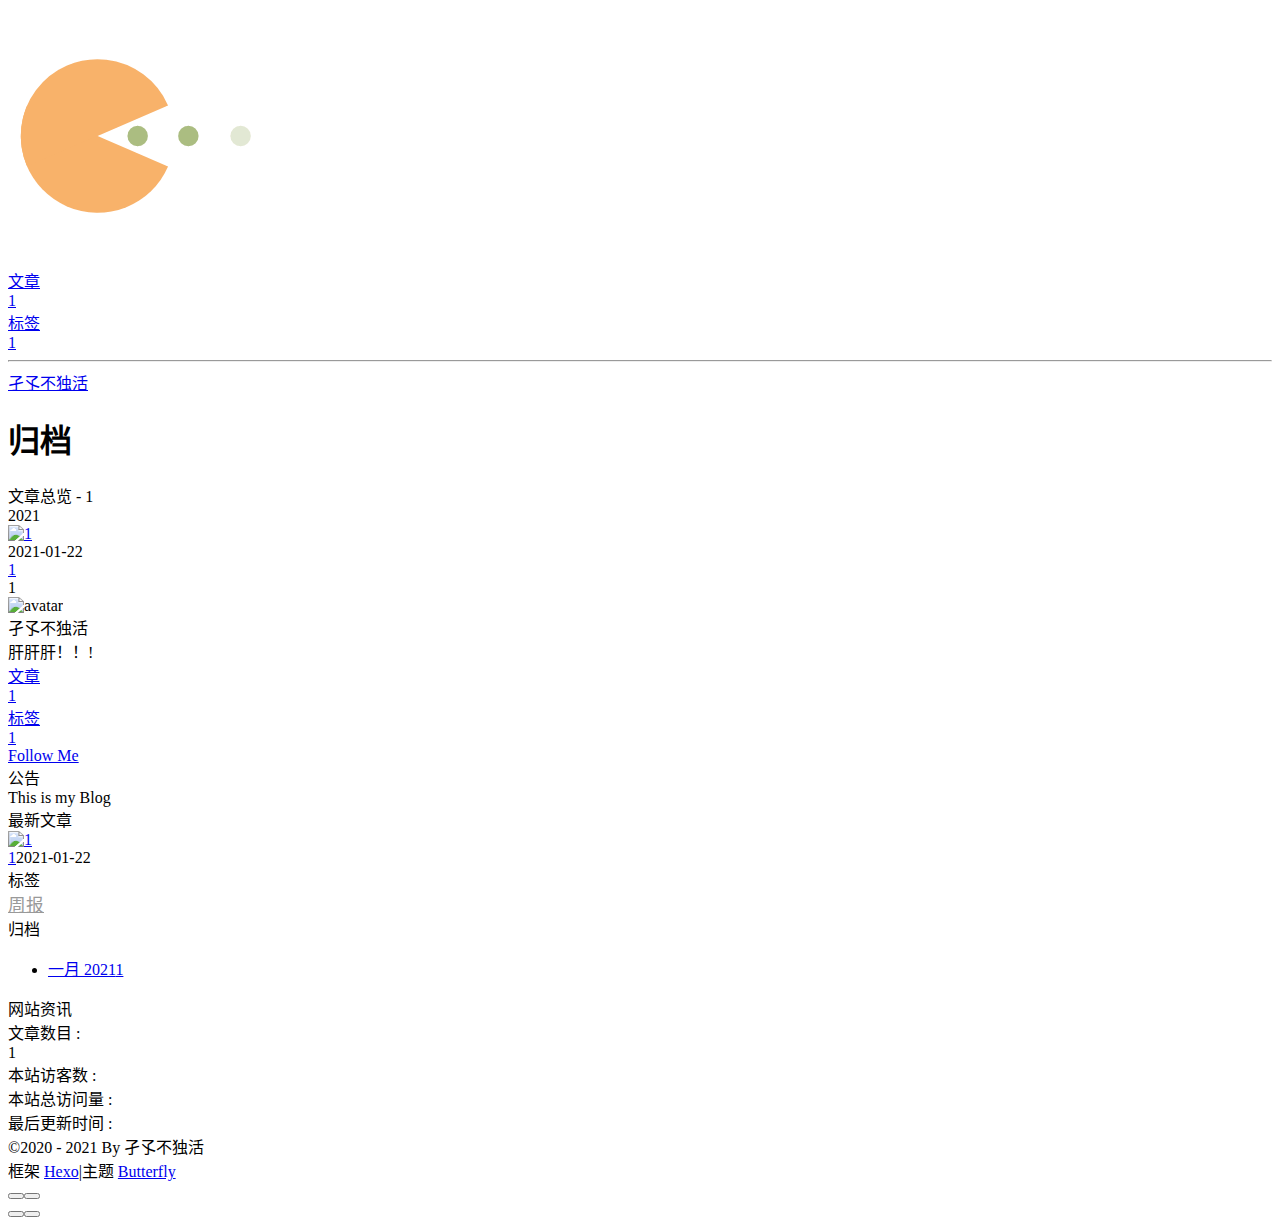
==== commit 01372652: "Site updated: 2021-01-26 17:38:04" ====
--- a/archives/index.html
+++ b/archives/index.html
@@ -5,10 +5,10 @@
 <meta property="og:site_name" content="孑孓不独活">
 <meta property="og:description" content="肝肝肝！！!">
 <meta property="og:locale" content="zh_CN">
-<meta property="og:image" content="http://example.com/img/4.jpg">
+<meta property="og:image" content="http://example.com/null">
 <meta property="article:author" content="孑孓不独活">
 <meta name="twitter:card" content="summary">
-<meta name="twitter:image" content="http://example.com/img/4.jpg"><link rel="shortcut icon" href="/1725456750.guithub.io/img/favicon.jpg"><link rel="canonical" href="http://example.com/archives/"><link rel="preconnect" href="//cdn.jsdelivr.net"/><link rel="preconnect" href="//busuanzi.ibruce.info"/><link rel="stylesheet" href="/1725456750.guithub.io/css/index.css"><link rel="stylesheet" href="https://cdn.jsdelivr.net/npm/@fortawesome/fontawesome-free/css/all.min.css" media="print" onload="this.media='all'"><script>var GLOBAL_CONFIG = { 
+<meta name="twitter:image" content="http://example.com/null"><link rel="shortcut icon" href="/1725456750.guithub.io/img/favicon.png"><link rel="canonical" href="http://example.com/archives/"><link rel="preconnect" href="//cdn.jsdelivr.net"/><link rel="preconnect" href="//busuanzi.ibruce.info"/><link rel="stylesheet" href="/1725456750.guithub.io/css/index.css"><link rel="stylesheet" href="https://cdn.jsdelivr.net/npm/@fortawesome/fontawesome-free/css/all.min.css" media="print" onload="this.media='all'"><script>var GLOBAL_CONFIG = { 
   root: '/1725456750.guithub.io/',
   algolia: undefined,
   localSearch: undefined,
@@ -21,8 +21,8 @@
     noSupport: '浏览器不支持'
   },
   relativeDate: {
-    homepage: true,
-    post: true
+    homepage: false,
+    post: false
   },
   runtime: '',
   date_suffix: {
@@ -97,7 +97,7 @@
   isHome: false,
   isHighlightShrink: false,
   isToc: false,
-  postUpdate: '2021-01-26 17:27:38'
+  postUpdate: '2021-01-26 17:38:02'
 }</script><noscript><style type="text/css">
   #nav {
     opacity: 1
@@ -163,4 +163,4 @@
      document.documentElement.classList.remove('hide-aside')
    }
 }})()</script><meta name="generator" content="Hexo 5.3.0"><link rel="alternate" href="/1725456750.guithub.io/atom.xml" title="孑孓不独活" type="application/atom+xml">
-</head><body><div id="sidebar"><div id="menu-mask"></div><div id="sidebar-menus"><div class="author-avatar"><img class="avatar-img" src="/1725456750.guithub.io/img/4.jpg" onerror="onerror=null;src='/img/friend_404.gif'" alt="avatar"/></div><div class="site-data"><div class="data-item is-center"><div class="data-item-link"><a href="/1725456750.guithub.io/archives/"><div class="headline">文章</div><div class="length-num">1</div></a></div></div><div class="data-item is-center"><div class="data-item-link"><a href="/1725456750.guithub.io/tags/"><div class="headline">标签</div><div class="length-num">1</div></a></div></div></div><hr/><div class="menus_items"><div class="menus_item"><a class="site-page" href="/1725456750.guithub.io/"><i class="fa-fw fa fa-home"></i><span> 首页</span></a></div><div class="menus_item"><a class="site-page" href="/1725456750.guithub.io/archives/"><i class="fa-fw fa fa-archive"></i><span> 时间轴</span></a></div><div class="menus_item"><a class="site-page" href="/1725456750.guithub.io/tags/"><i class="fa-fw fa fa-tags"></i><span> 标签</span></a></div><div class="menus_item"><a class="site-page" href="/1725456750.guithub.io/categories/"><i class="fa-fw fa fa-folder-open"></i><span> 分类</span></a></div><div class="menus_item"><a class="site-page" href="/1725456750.guithub.io/link/"><i class="fa-fw fa fa-link"></i><span> 友链</span></a></div><div class="menus_item"><a class="site-page" href="/1725456750.guithub.io/about/"><i class="fa-fw fa fa-heart"></i><span> 关于</span></a></div></div></div></div><div class="page" id="body-wrap"><header class="not-index-bg" id="page-header" style="background-image: url(/1725456750.guithub.io/img/2.jpg)"><nav id="nav"><span id="blog_name"><a id="site-name" href="/1725456750.guithub.io/">孑孓不独活</a></span><div id="menus"><div class="menus_items"><div class="menus_item"><a class="site-page" href="/1725456750.guithub.io/"><i class="fa-fw fa fa-home"></i><span> 首页</span></a></div><div class="menus_item"><a class="site-page" href="/1725456750.guithub.io/archives/"><i class="fa-fw fa fa-archive"></i><span> 时间轴</span></a></div><div class="menus_item"><a class="site-page" href="/1725456750.guithub.io/tags/"><i class="fa-fw fa fa-tags"></i><span> 标签</span></a></div><div class="menus_item"><a class="site-page" href="/1725456750.guithub.io/categories/"><i class="fa-fw fa fa-folder-open"></i><span> 分类</span></a></div><div class="menus_item"><a class="site-page" href="/1725456750.guithub.io/link/"><i class="fa-fw fa fa-link"></i><span> 友链</span></a></div><div class="menus_item"><a class="site-page" href="/1725456750.guithub.io/about/"><i class="fa-fw fa fa-heart"></i><span> 关于</span></a></div></div><div id="toggle-menu"><a class="site-page"><i class="fas fa-bars fa-fw"></i></a></div></div></nav><div id="page-site-info"><h1 id="site-title">归档</h1></div></header><main class="layout" id="content-inner"><div id="archive"><div class="article-sort-title">文章总览 - 1</div><div class="article-sort"><div class="article-sort-item year">2021</div><div class="article-sort-item"><a class="article-sort-item-img" href="/1725456750.guithub.io/2021/01/22/1/" title="1"><img src="/1725456750.guithub.io/img/2.jpg" alt="1" onerror="this.onerror=null;this.src='/1725456750.guithub.io/img/2.jpg'"></a><div class="article-sort-item-info"><div class="article-sort-item-time"><i class="far fa-calendar-alt"></i><time class="post-meta-date-created" datetime="2021-01-22T14:38:45.000Z" title="发表于 2021-01-22 22:38:45">2021-01-22</time></div><a class="article-sort-item-title" href="/1725456750.guithub.io/2021/01/22/1/" title="1">1</a></div></div></div><nav id="pagination"><div class="pagination"><span class="page-number current">1</span></div></nav></div><div class="aside-content" id="aside-content"><div class="card-widget card-info"><div class="card-info-avatar is-center"><img class="avatar-img" src="/1725456750.guithub.io/img/4.jpg" onerror="this.onerror=null;this.src='/1725456750.guithub.io/img/friend_404.gif'" alt="avatar"/><div class="author-info__name">孑孓不独活</div><div class="author-info__description">肝肝肝！！!</div></div><div class="card-info-data"><div class="card-info-data-item is-center"><a href="/1725456750.guithub.io/archives/"><div class="headline">文章</div><div class="length-num">1</div></a></div><div class="card-info-data-item is-center"><a href="/1725456750.guithub.io/tags/"><div class="headline">标签</div><div class="length-num">1</div></a></div></div><a class="button--animated" id="card-info-btn" target="_blank" rel="noopener" href="https://github.com/xxxxxx"><i class="fab fa-github"></i><span>Follow Me</span></a><div class="card-info-social-icons is-center"><a class="social-icon" href="https://github.com/1725456750" target="_blank" title="Github"><i class="fab fa-github"></i></a><a class="social-icon" href="mailto:1725456750@qq.com" target="_blank" title="Email"><i class="fas fa-envelope"></i></a></div></div><div class="card-widget card-announcement"><div class="item-headline"><i class="fas fa-bullhorn card-announcement-animation"></i><span>公告</span></div><div class="announcement_content">This is my Blog</div></div><div class="sticky_layout"><div class="card-widget card-recent-post"><div class="item-headline"><i class="fas fa-history"></i><span>最新文章</span></div><div class="aside-list"><div class="aside-list-item"><a class="thumbnail" href="/1725456750.guithub.io/2021/01/22/1/" title="1"><img src="/1725456750.guithub.io/img/2.jpg" onerror="this.onerror=null;this.src='/1725456750.guithub.io/img/2.jpg'" alt="1"/></a><div class="content"><a class="title" href="/1725456750.guithub.io/2021/01/22/1/" title="1">1</a><time datetime="2021-01-22T14:38:45.000Z" title="发表于 2021-01-22 22:38:45">2021-01-22</time></div></div></div></div><div class="card-widget card-tags"><div class="item-headline"><i class="fas fa-tags"></i><span>标签</span></div><div class="card-tag-cloud"><a href="/1725456750.guithub.io/tags/%E5%91%A8%E6%8A%A5/" style="font-size: 1.1em; color: #999">周报</a></div></div><div class="card-widget card-archives"><div class="item-headline"><i class="fas fa-archive"></i><span>归档</span></div><ul class="card-archive-list"><li class="card-archive-list-item"><a class="card-archive-list-link" href="/1725456750.guithub.io/archives/2021/01/"><span class="card-archive-list-date">一月 2021</span><span class="card-archive-list-count">1</span></a></li></ul></div><div class="card-widget card-webinfo"><div class="item-headline"><i class="fas fa-chart-line"></i><span>网站资讯</span></div><div class="webinfo"><div class="webinfo-item"><div class="item-name">文章数目 :</div><div class="item-count">1</div></div><div class="webinfo-item"><div class="item-name">本站访客数 :</div><div class="item-count" id="busuanzi_value_site_uv"></div></div><div class="webinfo-item"><div class="item-name">本站总访问量 :</div><div class="item-count" id="busuanzi_value_site_pv"></div></div><div class="webinfo-item"><div class="item-name">最后更新时间 :</div><div class="item-count" id="last-push-date" data-lastPushDate="2021-01-26T09:27:38.155Z"></div></div></div></div></div></div></main><footer id="footer"><div id="footer-wrap"><div class="copyright">&copy;2020 - 2021 By 孑孓不独活</div><div class="framework-info"><span>框架 </span><a target="_blank" rel="noopener" href="https://hexo.io">Hexo</a><span class="footer-separator">|</span><span>主题 </span><a target="_blank" rel="noopener" href="https://github.com/jerryc127/hexo-theme-butterfly">Butterfly</a></div></div></footer></div><div id="rightside"><div id="rightside-config-hide"><button id="darkmode" type="button" title="浅色和深色模式转换"><i class="fas fa-adjust"></i></button><button id="hide-aside-btn" type="button" title="单栏和双栏切换"><i class="fas fa-arrows-alt-h"></i></button></div><div id="rightside-config-show"><button id="rightside_config" type="button" title="设置"><i class="fas fa-cog fa-spin"></i></button><button id="go-up" type="button" title="回到顶部"><i class="fas fa-arrow-up"></i></button></div></div><div><script src="/1725456750.guithub.io/js/utils.js"></script><script src="/1725456750.guithub.io/js/main.js"></script><div class="js-pjax"><script async src="//busuanzi.ibruce.info/busuanzi/2.3/busuanzi.pure.mini.js"></script></div></div></body></html>+</head><body><div id="sidebar"><div id="menu-mask"></div><div id="sidebar-menus"><div class="author-avatar"><img class="avatar-img" src="/1725456750.guithub.io/null" onerror="onerror=null;src='/img/friend_404.gif'" alt="avatar"/></div><div class="site-data"><div class="data-item is-center"><div class="data-item-link"><a href="/1725456750.guithub.io/archives/"><div class="headline">文章</div><div class="length-num">1</div></a></div></div><div class="data-item is-center"><div class="data-item-link"><a href="/1725456750.guithub.io/tags/"><div class="headline">标签</div><div class="length-num">1</div></a></div></div></div><hr/></div></div><div class="page" id="body-wrap"><header class="not-index-bg" id="page-header"><nav id="nav"><span id="blog_name"><a id="site-name" href="/1725456750.guithub.io/">孑孓不独活</a></span><div id="menus"><div id="toggle-menu"><a class="site-page"><i class="fas fa-bars fa-fw"></i></a></div></div></nav><div id="page-site-info"><h1 id="site-title">归档</h1></div></header><main class="layout" id="content-inner"><div id="archive"><div class="article-sort-title">文章总览 - 1</div><div class="article-sort"><div class="article-sort-item year">2021</div><div class="article-sort-item"><a class="article-sort-item-img" href="/1725456750.guithub.io/2021/01/22/1/" title="1"><img src="/1725456750.guithub.io/img/2.jpg" alt="1" onerror="this.onerror=null;this.src='/1725456750.guithub.io/img/404.jpg'"></a><div class="article-sort-item-info"><div class="article-sort-item-time"><i class="far fa-calendar-alt"></i><time class="post-meta-date-created" datetime="2021-01-22T14:38:45.000Z" title="发表于 2021-01-22 22:38:45">2021-01-22</time></div><a class="article-sort-item-title" href="/1725456750.guithub.io/2021/01/22/1/" title="1">1</a></div></div></div><nav id="pagination"><div class="pagination"><span class="page-number current">1</span></div></nav></div><div class="aside-content" id="aside-content"><div class="card-widget card-info"><div class="card-info-avatar is-center"><img class="avatar-img" src="/1725456750.guithub.io/null" onerror="this.onerror=null;this.src='/1725456750.guithub.io/img/friend_404.gif'" alt="avatar"/><div class="author-info__name">孑孓不独活</div><div class="author-info__description">肝肝肝！！!</div></div><div class="card-info-data"><div class="card-info-data-item is-center"><a href="/1725456750.guithub.io/archives/"><div class="headline">文章</div><div class="length-num">1</div></a></div><div class="card-info-data-item is-center"><a href="/1725456750.guithub.io/tags/"><div class="headline">标签</div><div class="length-num">1</div></a></div></div><a class="button--animated" id="card-info-btn" target="_blank" rel="noopener" href="https://github.com/xxxxxx"><i class="fab fa-github"></i><span>Follow Me</span></a></div><div class="card-widget card-announcement"><div class="item-headline"><i class="fas fa-bullhorn card-announcement-animation"></i><span>公告</span></div><div class="announcement_content">This is my Blog</div></div><div class="sticky_layout"><div class="card-widget card-recent-post"><div class="item-headline"><i class="fas fa-history"></i><span>最新文章</span></div><div class="aside-list"><div class="aside-list-item"><a class="thumbnail" href="/1725456750.guithub.io/2021/01/22/1/" title="1"><img src="/1725456750.guithub.io/img/2.jpg" onerror="this.onerror=null;this.src='/1725456750.guithub.io/img/404.jpg'" alt="1"/></a><div class="content"><a class="title" href="/1725456750.guithub.io/2021/01/22/1/" title="1">1</a><time datetime="2021-01-22T14:38:45.000Z" title="发表于 2021-01-22 22:38:45">2021-01-22</time></div></div></div></div><div class="card-widget card-tags"><div class="item-headline"><i class="fas fa-tags"></i><span>标签</span></div><div class="card-tag-cloud"><a href="/1725456750.guithub.io/tags/%E5%91%A8%E6%8A%A5/" style="font-size: 1.1em; color: #999">周报</a></div></div><div class="card-widget card-archives"><div class="item-headline"><i class="fas fa-archive"></i><span>归档</span></div><ul class="card-archive-list"><li class="card-archive-list-item"><a class="card-archive-list-link" href="/1725456750.guithub.io/archives/2021/01/"><span class="card-archive-list-date">一月 2021</span><span class="card-archive-list-count">1</span></a></li></ul></div><div class="card-widget card-webinfo"><div class="item-headline"><i class="fas fa-chart-line"></i><span>网站资讯</span></div><div class="webinfo"><div class="webinfo-item"><div class="item-name">文章数目 :</div><div class="item-count">1</div></div><div class="webinfo-item"><div class="item-name">本站访客数 :</div><div class="item-count" id="busuanzi_value_site_uv"></div></div><div class="webinfo-item"><div class="item-name">本站总访问量 :</div><div class="item-count" id="busuanzi_value_site_pv"></div></div><div class="webinfo-item"><div class="item-name">最后更新时间 :</div><div class="item-count" id="last-push-date" data-lastPushDate="2021-01-26T09:38:02.641Z"></div></div></div></div></div></div></main><footer id="footer"><div id="footer-wrap"><div class="copyright">&copy;2020 - 2021 By 孑孓不独活</div><div class="framework-info"><span>框架 </span><a target="_blank" rel="noopener" href="https://hexo.io">Hexo</a><span class="footer-separator">|</span><span>主题 </span><a target="_blank" rel="noopener" href="https://github.com/jerryc127/hexo-theme-butterfly">Butterfly</a></div></div></footer></div><div id="rightside"><div id="rightside-config-hide"><button id="darkmode" type="button" title="浅色和深色模式转换"><i class="fas fa-adjust"></i></button><button id="hide-aside-btn" type="button" title="单栏和双栏切换"><i class="fas fa-arrows-alt-h"></i></button></div><div id="rightside-config-show"><button id="rightside_config" type="button" title="设置"><i class="fas fa-cog fa-spin"></i></button><button id="go-up" type="button" title="回到顶部"><i class="fas fa-arrow-up"></i></button></div></div><div><script src="/1725456750.guithub.io/js/utils.js"></script><script src="/1725456750.guithub.io/js/main.js"></script><div class="js-pjax"><script async src="//busuanzi.ibruce.info/busuanzi/2.3/busuanzi.pure.mini.js"></script></div></div></body></html>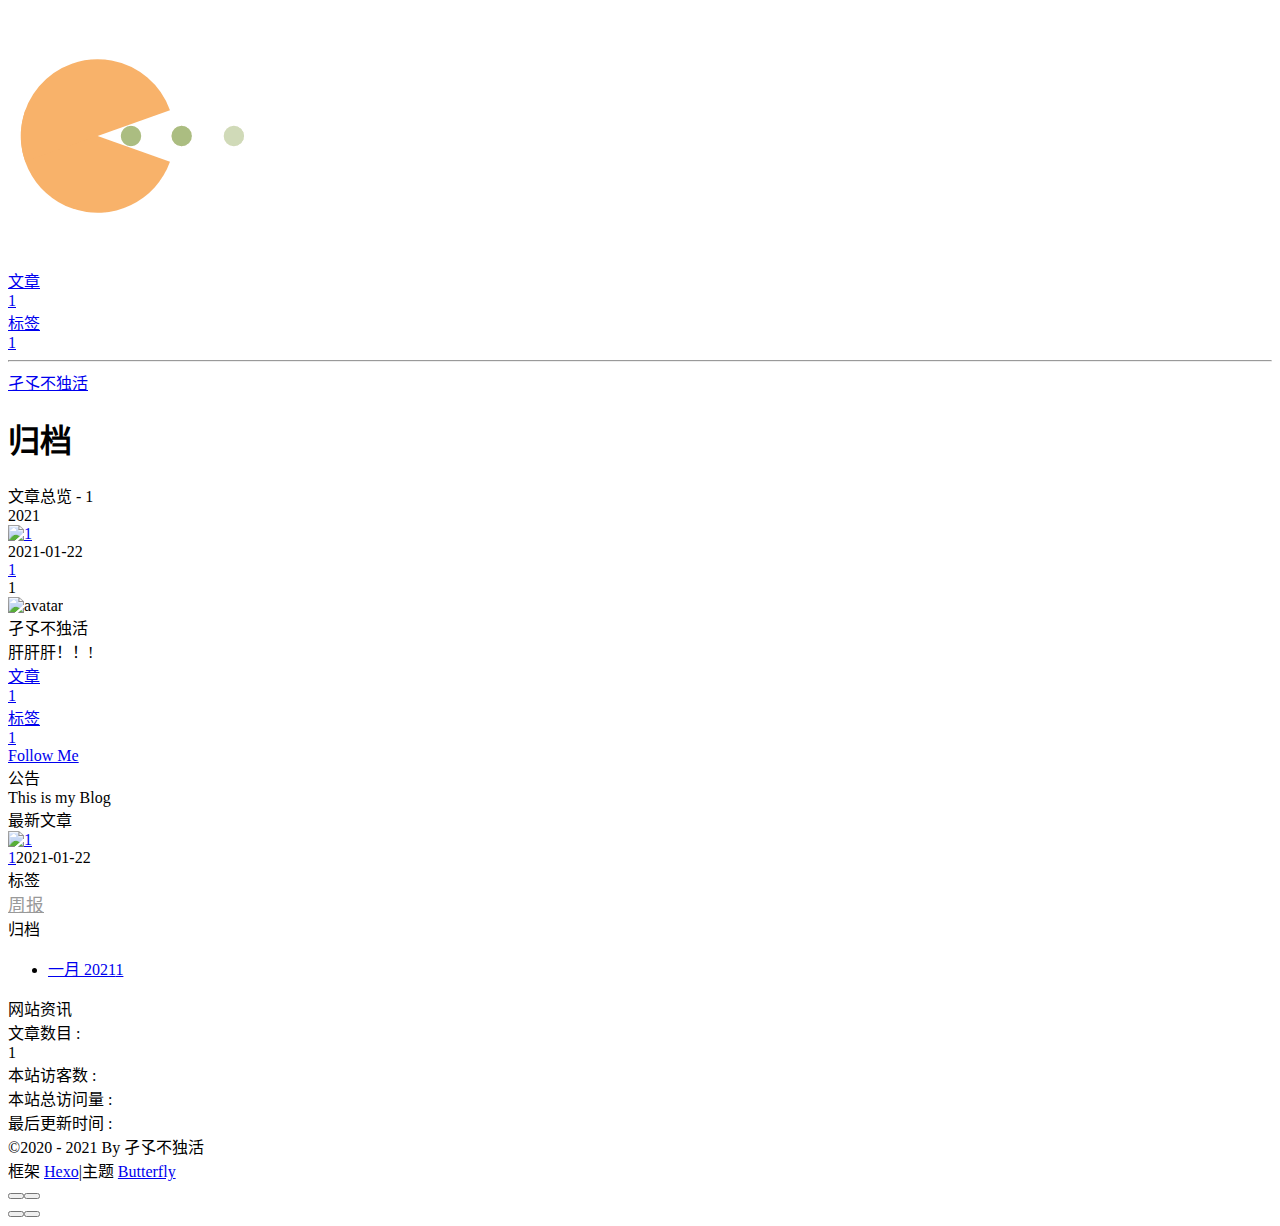
==== commit 8d7beb72: "Site updated: 2021-01-26 17:38:48" ====
--- a/archives/index.html
+++ b/archives/index.html
@@ -97,7 +97,7 @@
   isHome: false,
   isHighlightShrink: false,
   isToc: false,
-  postUpdate: '2021-01-26 17:38:02'
+  postUpdate: '2021-01-26 17:38:43'
 }</script><noscript><style type="text/css">
   #nav {
     opacity: 1
@@ -163,4 +163,4 @@
      document.documentElement.classList.remove('hide-aside')
    }
 }})()</script><meta name="generator" content="Hexo 5.3.0"><link rel="alternate" href="/1725456750.guithub.io/atom.xml" title="孑孓不独活" type="application/atom+xml">
-</head><body><div id="sidebar"><div id="menu-mask"></div><div id="sidebar-menus"><div class="author-avatar"><img class="avatar-img" src="/1725456750.guithub.io/null" onerror="onerror=null;src='/img/friend_404.gif'" alt="avatar"/></div><div class="site-data"><div class="data-item is-center"><div class="data-item-link"><a href="/1725456750.guithub.io/archives/"><div class="headline">文章</div><div class="length-num">1</div></a></div></div><div class="data-item is-center"><div class="data-item-link"><a href="/1725456750.guithub.io/tags/"><div class="headline">标签</div><div class="length-num">1</div></a></div></div></div><hr/></div></div><div class="page" id="body-wrap"><header class="not-index-bg" id="page-header"><nav id="nav"><span id="blog_name"><a id="site-name" href="/1725456750.guithub.io/">孑孓不独活</a></span><div id="menus"><div id="toggle-menu"><a class="site-page"><i class="fas fa-bars fa-fw"></i></a></div></div></nav><div id="page-site-info"><h1 id="site-title">归档</h1></div></header><main class="layout" id="content-inner"><div id="archive"><div class="article-sort-title">文章总览 - 1</div><div class="article-sort"><div class="article-sort-item year">2021</div><div class="article-sort-item"><a class="article-sort-item-img" href="/1725456750.guithub.io/2021/01/22/1/" title="1"><img src="/1725456750.guithub.io/img/2.jpg" alt="1" onerror="this.onerror=null;this.src='/1725456750.guithub.io/img/404.jpg'"></a><div class="article-sort-item-info"><div class="article-sort-item-time"><i class="far fa-calendar-alt"></i><time class="post-meta-date-created" datetime="2021-01-22T14:38:45.000Z" title="发表于 2021-01-22 22:38:45">2021-01-22</time></div><a class="article-sort-item-title" href="/1725456750.guithub.io/2021/01/22/1/" title="1">1</a></div></div></div><nav id="pagination"><div class="pagination"><span class="page-number current">1</span></div></nav></div><div class="aside-content" id="aside-content"><div class="card-widget card-info"><div class="card-info-avatar is-center"><img class="avatar-img" src="/1725456750.guithub.io/null" onerror="this.onerror=null;this.src='/1725456750.guithub.io/img/friend_404.gif'" alt="avatar"/><div class="author-info__name">孑孓不独活</div><div class="author-info__description">肝肝肝！！!</div></div><div class="card-info-data"><div class="card-info-data-item is-center"><a href="/1725456750.guithub.io/archives/"><div class="headline">文章</div><div class="length-num">1</div></a></div><div class="card-info-data-item is-center"><a href="/1725456750.guithub.io/tags/"><div class="headline">标签</div><div class="length-num">1</div></a></div></div><a class="button--animated" id="card-info-btn" target="_blank" rel="noopener" href="https://github.com/xxxxxx"><i class="fab fa-github"></i><span>Follow Me</span></a></div><div class="card-widget card-announcement"><div class="item-headline"><i class="fas fa-bullhorn card-announcement-animation"></i><span>公告</span></div><div class="announcement_content">This is my Blog</div></div><div class="sticky_layout"><div class="card-widget card-recent-post"><div class="item-headline"><i class="fas fa-history"></i><span>最新文章</span></div><div class="aside-list"><div class="aside-list-item"><a class="thumbnail" href="/1725456750.guithub.io/2021/01/22/1/" title="1"><img src="/1725456750.guithub.io/img/2.jpg" onerror="this.onerror=null;this.src='/1725456750.guithub.io/img/404.jpg'" alt="1"/></a><div class="content"><a class="title" href="/1725456750.guithub.io/2021/01/22/1/" title="1">1</a><time datetime="2021-01-22T14:38:45.000Z" title="发表于 2021-01-22 22:38:45">2021-01-22</time></div></div></div></div><div class="card-widget card-tags"><div class="item-headline"><i class="fas fa-tags"></i><span>标签</span></div><div class="card-tag-cloud"><a href="/1725456750.guithub.io/tags/%E5%91%A8%E6%8A%A5/" style="font-size: 1.1em; color: #999">周报</a></div></div><div class="card-widget card-archives"><div class="item-headline"><i class="fas fa-archive"></i><span>归档</span></div><ul class="card-archive-list"><li class="card-archive-list-item"><a class="card-archive-list-link" href="/1725456750.guithub.io/archives/2021/01/"><span class="card-archive-list-date">一月 2021</span><span class="card-archive-list-count">1</span></a></li></ul></div><div class="card-widget card-webinfo"><div class="item-headline"><i class="fas fa-chart-line"></i><span>网站资讯</span></div><div class="webinfo"><div class="webinfo-item"><div class="item-name">文章数目 :</div><div class="item-count">1</div></div><div class="webinfo-item"><div class="item-name">本站访客数 :</div><div class="item-count" id="busuanzi_value_site_uv"></div></div><div class="webinfo-item"><div class="item-name">本站总访问量 :</div><div class="item-count" id="busuanzi_value_site_pv"></div></div><div class="webinfo-item"><div class="item-name">最后更新时间 :</div><div class="item-count" id="last-push-date" data-lastPushDate="2021-01-26T09:38:02.641Z"></div></div></div></div></div></div></main><footer id="footer"><div id="footer-wrap"><div class="copyright">&copy;2020 - 2021 By 孑孓不独活</div><div class="framework-info"><span>框架 </span><a target="_blank" rel="noopener" href="https://hexo.io">Hexo</a><span class="footer-separator">|</span><span>主题 </span><a target="_blank" rel="noopener" href="https://github.com/jerryc127/hexo-theme-butterfly">Butterfly</a></div></div></footer></div><div id="rightside"><div id="rightside-config-hide"><button id="darkmode" type="button" title="浅色和深色模式转换"><i class="fas fa-adjust"></i></button><button id="hide-aside-btn" type="button" title="单栏和双栏切换"><i class="fas fa-arrows-alt-h"></i></button></div><div id="rightside-config-show"><button id="rightside_config" type="button" title="设置"><i class="fas fa-cog fa-spin"></i></button><button id="go-up" type="button" title="回到顶部"><i class="fas fa-arrow-up"></i></button></div></div><div><script src="/1725456750.guithub.io/js/utils.js"></script><script src="/1725456750.guithub.io/js/main.js"></script><div class="js-pjax"><script async src="//busuanzi.ibruce.info/busuanzi/2.3/busuanzi.pure.mini.js"></script></div></div></body></html>+</head><body><div id="sidebar"><div id="menu-mask"></div><div id="sidebar-menus"><div class="author-avatar"><img class="avatar-img" src="/1725456750.guithub.io/null" onerror="onerror=null;src='/img/friend_404.gif'" alt="avatar"/></div><div class="site-data"><div class="data-item is-center"><div class="data-item-link"><a href="/1725456750.guithub.io/archives/"><div class="headline">文章</div><div class="length-num">1</div></a></div></div><div class="data-item is-center"><div class="data-item-link"><a href="/1725456750.guithub.io/tags/"><div class="headline">标签</div><div class="length-num">1</div></a></div></div></div><hr/></div></div><div class="page" id="body-wrap"><header class="not-index-bg" id="page-header"><nav id="nav"><span id="blog_name"><a id="site-name" href="/1725456750.guithub.io/">孑孓不独活</a></span><div id="menus"><div id="toggle-menu"><a class="site-page"><i class="fas fa-bars fa-fw"></i></a></div></div></nav><div id="page-site-info"><h1 id="site-title">归档</h1></div></header><main class="layout" id="content-inner"><div id="archive"><div class="article-sort-title">文章总览 - 1</div><div class="article-sort"><div class="article-sort-item year">2021</div><div class="article-sort-item"><a class="article-sort-item-img" href="/1725456750.guithub.io/2021/01/22/1/" title="1"><img src="https://cdn.jsdelivr.net/npm/butterfly-extsrc@1/img/default.jpg" alt="1" onerror="this.onerror=null;this.src='/1725456750.guithub.io/img/404.jpg'"></a><div class="article-sort-item-info"><div class="article-sort-item-time"><i class="far fa-calendar-alt"></i><time class="post-meta-date-created" datetime="2021-01-22T14:38:45.000Z" title="发表于 2021-01-22 22:38:45">2021-01-22</time></div><a class="article-sort-item-title" href="/1725456750.guithub.io/2021/01/22/1/" title="1">1</a></div></div></div><nav id="pagination"><div class="pagination"><span class="page-number current">1</span></div></nav></div><div class="aside-content" id="aside-content"><div class="card-widget card-info"><div class="card-info-avatar is-center"><img class="avatar-img" src="/1725456750.guithub.io/null" onerror="this.onerror=null;this.src='/1725456750.guithub.io/img/friend_404.gif'" alt="avatar"/><div class="author-info__name">孑孓不独活</div><div class="author-info__description">肝肝肝！！!</div></div><div class="card-info-data"><div class="card-info-data-item is-center"><a href="/1725456750.guithub.io/archives/"><div class="headline">文章</div><div class="length-num">1</div></a></div><div class="card-info-data-item is-center"><a href="/1725456750.guithub.io/tags/"><div class="headline">标签</div><div class="length-num">1</div></a></div></div><a class="button--animated" id="card-info-btn" target="_blank" rel="noopener" href="https://github.com/xxxxxx"><i class="fab fa-github"></i><span>Follow Me</span></a></div><div class="card-widget card-announcement"><div class="item-headline"><i class="fas fa-bullhorn card-announcement-animation"></i><span>公告</span></div><div class="announcement_content">This is my Blog</div></div><div class="sticky_layout"><div class="card-widget card-recent-post"><div class="item-headline"><i class="fas fa-history"></i><span>最新文章</span></div><div class="aside-list"><div class="aside-list-item"><a class="thumbnail" href="/1725456750.guithub.io/2021/01/22/1/" title="1"><img src="https://cdn.jsdelivr.net/npm/butterfly-extsrc@1/img/default.jpg" onerror="this.onerror=null;this.src='/1725456750.guithub.io/img/404.jpg'" alt="1"/></a><div class="content"><a class="title" href="/1725456750.guithub.io/2021/01/22/1/" title="1">1</a><time datetime="2021-01-22T14:38:45.000Z" title="发表于 2021-01-22 22:38:45">2021-01-22</time></div></div></div></div><div class="card-widget card-tags"><div class="item-headline"><i class="fas fa-tags"></i><span>标签</span></div><div class="card-tag-cloud"><a href="/1725456750.guithub.io/tags/%E5%91%A8%E6%8A%A5/" style="font-size: 1.1em; color: #999">周报</a></div></div><div class="card-widget card-archives"><div class="item-headline"><i class="fas fa-archive"></i><span>归档</span></div><ul class="card-archive-list"><li class="card-archive-list-item"><a class="card-archive-list-link" href="/1725456750.guithub.io/archives/2021/01/"><span class="card-archive-list-date">一月 2021</span><span class="card-archive-list-count">1</span></a></li></ul></div><div class="card-widget card-webinfo"><div class="item-headline"><i class="fas fa-chart-line"></i><span>网站资讯</span></div><div class="webinfo"><div class="webinfo-item"><div class="item-name">文章数目 :</div><div class="item-count">1</div></div><div class="webinfo-item"><div class="item-name">本站访客数 :</div><div class="item-count" id="busuanzi_value_site_uv"></div></div><div class="webinfo-item"><div class="item-name">本站总访问量 :</div><div class="item-count" id="busuanzi_value_site_pv"></div></div><div class="webinfo-item"><div class="item-name">最后更新时间 :</div><div class="item-count" id="last-push-date" data-lastPushDate="2021-01-26T09:38:43.734Z"></div></div></div></div></div></div></main><footer id="footer"><div id="footer-wrap"><div class="copyright">&copy;2020 - 2021 By 孑孓不独活</div><div class="framework-info"><span>框架 </span><a target="_blank" rel="noopener" href="https://hexo.io">Hexo</a><span class="footer-separator">|</span><span>主题 </span><a target="_blank" rel="noopener" href="https://github.com/jerryc127/hexo-theme-butterfly">Butterfly</a></div></div></footer></div><div id="rightside"><div id="rightside-config-hide"><button id="darkmode" type="button" title="浅色和深色模式转换"><i class="fas fa-adjust"></i></button><button id="hide-aside-btn" type="button" title="单栏和双栏切换"><i class="fas fa-arrows-alt-h"></i></button></div><div id="rightside-config-show"><button id="rightside_config" type="button" title="设置"><i class="fas fa-cog fa-spin"></i></button><button id="go-up" type="button" title="回到顶部"><i class="fas fa-arrow-up"></i></button></div></div><div><script src="/1725456750.guithub.io/js/utils.js"></script><script src="/1725456750.guithub.io/js/main.js"></script><div class="js-pjax"><script async src="//busuanzi.ibruce.info/busuanzi/2.3/busuanzi.pure.mini.js"></script></div></div></body></html>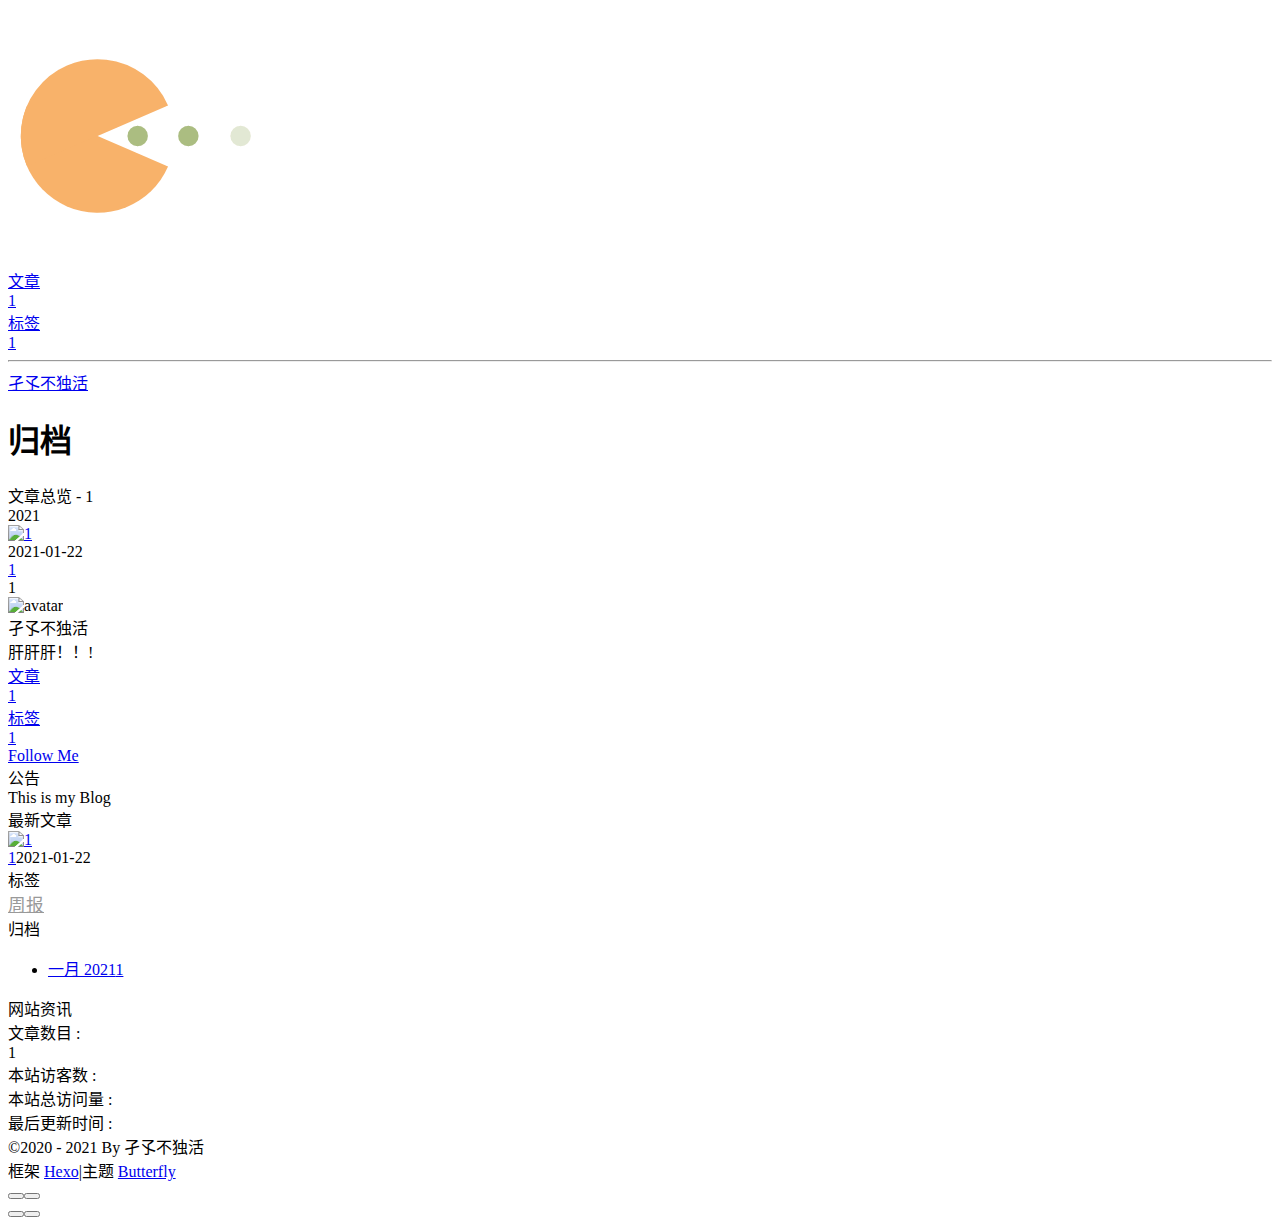
==== commit 60d2c3e1: "Site updated: 2021-01-26 17:43:49" ====
--- a/archives/index.html
+++ b/archives/index.html
@@ -97,7 +97,7 @@
   isHome: false,
   isHighlightShrink: false,
   isToc: false,
-  postUpdate: '2021-01-26 17:38:43'
+  postUpdate: '2021-01-26 17:43:47'
 }</script><noscript><style type="text/css">
   #nav {
     opacity: 1
@@ -163,4 +163,4 @@
      document.documentElement.classList.remove('hide-aside')
    }
 }})()</script><meta name="generator" content="Hexo 5.3.0"><link rel="alternate" href="/1725456750.guithub.io/atom.xml" title="孑孓不独活" type="application/atom+xml">
-</head><body><div id="sidebar"><div id="menu-mask"></div><div id="sidebar-menus"><div class="author-avatar"><img class="avatar-img" src="/1725456750.guithub.io/null" onerror="onerror=null;src='/img/friend_404.gif'" alt="avatar"/></div><div class="site-data"><div class="data-item is-center"><div class="data-item-link"><a href="/1725456750.guithub.io/archives/"><div class="headline">文章</div><div class="length-num">1</div></a></div></div><div class="data-item is-center"><div class="data-item-link"><a href="/1725456750.guithub.io/tags/"><div class="headline">标签</div><div class="length-num">1</div></a></div></div></div><hr/></div></div><div class="page" id="body-wrap"><header class="not-index-bg" id="page-header"><nav id="nav"><span id="blog_name"><a id="site-name" href="/1725456750.guithub.io/">孑孓不独活</a></span><div id="menus"><div id="toggle-menu"><a class="site-page"><i class="fas fa-bars fa-fw"></i></a></div></div></nav><div id="page-site-info"><h1 id="site-title">归档</h1></div></header><main class="layout" id="content-inner"><div id="archive"><div class="article-sort-title">文章总览 - 1</div><div class="article-sort"><div class="article-sort-item year">2021</div><div class="article-sort-item"><a class="article-sort-item-img" href="/1725456750.guithub.io/2021/01/22/1/" title="1"><img src="https://cdn.jsdelivr.net/npm/butterfly-extsrc@1/img/default.jpg" alt="1" onerror="this.onerror=null;this.src='/1725456750.guithub.io/img/404.jpg'"></a><div class="article-sort-item-info"><div class="article-sort-item-time"><i class="far fa-calendar-alt"></i><time class="post-meta-date-created" datetime="2021-01-22T14:38:45.000Z" title="发表于 2021-01-22 22:38:45">2021-01-22</time></div><a class="article-sort-item-title" href="/1725456750.guithub.io/2021/01/22/1/" title="1">1</a></div></div></div><nav id="pagination"><div class="pagination"><span class="page-number current">1</span></div></nav></div><div class="aside-content" id="aside-content"><div class="card-widget card-info"><div class="card-info-avatar is-center"><img class="avatar-img" src="/1725456750.guithub.io/null" onerror="this.onerror=null;this.src='/1725456750.guithub.io/img/friend_404.gif'" alt="avatar"/><div class="author-info__name">孑孓不独活</div><div class="author-info__description">肝肝肝！！!</div></div><div class="card-info-data"><div class="card-info-data-item is-center"><a href="/1725456750.guithub.io/archives/"><div class="headline">文章</div><div class="length-num">1</div></a></div><div class="card-info-data-item is-center"><a href="/1725456750.guithub.io/tags/"><div class="headline">标签</div><div class="length-num">1</div></a></div></div><a class="button--animated" id="card-info-btn" target="_blank" rel="noopener" href="https://github.com/xxxxxx"><i class="fab fa-github"></i><span>Follow Me</span></a></div><div class="card-widget card-announcement"><div class="item-headline"><i class="fas fa-bullhorn card-announcement-animation"></i><span>公告</span></div><div class="announcement_content">This is my Blog</div></div><div class="sticky_layout"><div class="card-widget card-recent-post"><div class="item-headline"><i class="fas fa-history"></i><span>最新文章</span></div><div class="aside-list"><div class="aside-list-item"><a class="thumbnail" href="/1725456750.guithub.io/2021/01/22/1/" title="1"><img src="https://cdn.jsdelivr.net/npm/butterfly-extsrc@1/img/default.jpg" onerror="this.onerror=null;this.src='/1725456750.guithub.io/img/404.jpg'" alt="1"/></a><div class="content"><a class="title" href="/1725456750.guithub.io/2021/01/22/1/" title="1">1</a><time datetime="2021-01-22T14:38:45.000Z" title="发表于 2021-01-22 22:38:45">2021-01-22</time></div></div></div></div><div class="card-widget card-tags"><div class="item-headline"><i class="fas fa-tags"></i><span>标签</span></div><div class="card-tag-cloud"><a href="/1725456750.guithub.io/tags/%E5%91%A8%E6%8A%A5/" style="font-size: 1.1em; color: #999">周报</a></div></div><div class="card-widget card-archives"><div class="item-headline"><i class="fas fa-archive"></i><span>归档</span></div><ul class="card-archive-list"><li class="card-archive-list-item"><a class="card-archive-list-link" href="/1725456750.guithub.io/archives/2021/01/"><span class="card-archive-list-date">一月 2021</span><span class="card-archive-list-count">1</span></a></li></ul></div><div class="card-widget card-webinfo"><div class="item-headline"><i class="fas fa-chart-line"></i><span>网站资讯</span></div><div class="webinfo"><div class="webinfo-item"><div class="item-name">文章数目 :</div><div class="item-count">1</div></div><div class="webinfo-item"><div class="item-name">本站访客数 :</div><div class="item-count" id="busuanzi_value_site_uv"></div></div><div class="webinfo-item"><div class="item-name">本站总访问量 :</div><div class="item-count" id="busuanzi_value_site_pv"></div></div><div class="webinfo-item"><div class="item-name">最后更新时间 :</div><div class="item-count" id="last-push-date" data-lastPushDate="2021-01-26T09:38:43.734Z"></div></div></div></div></div></div></main><footer id="footer"><div id="footer-wrap"><div class="copyright">&copy;2020 - 2021 By 孑孓不独活</div><div class="framework-info"><span>框架 </span><a target="_blank" rel="noopener" href="https://hexo.io">Hexo</a><span class="footer-separator">|</span><span>主题 </span><a target="_blank" rel="noopener" href="https://github.com/jerryc127/hexo-theme-butterfly">Butterfly</a></div></div></footer></div><div id="rightside"><div id="rightside-config-hide"><button id="darkmode" type="button" title="浅色和深色模式转换"><i class="fas fa-adjust"></i></button><button id="hide-aside-btn" type="button" title="单栏和双栏切换"><i class="fas fa-arrows-alt-h"></i></button></div><div id="rightside-config-show"><button id="rightside_config" type="button" title="设置"><i class="fas fa-cog fa-spin"></i></button><button id="go-up" type="button" title="回到顶部"><i class="fas fa-arrow-up"></i></button></div></div><div><script src="/1725456750.guithub.io/js/utils.js"></script><script src="/1725456750.guithub.io/js/main.js"></script><div class="js-pjax"><script async src="//busuanzi.ibruce.info/busuanzi/2.3/busuanzi.pure.mini.js"></script></div></div></body></html>+</head><body><div id="sidebar"><div id="menu-mask"></div><div id="sidebar-menus"><div class="author-avatar"><img class="avatar-img" src="/1725456750.guithub.io/null" onerror="onerror=null;src='/img/friend_404.gif'" alt="avatar"/></div><div class="site-data"><div class="data-item is-center"><div class="data-item-link"><a href="/1725456750.guithub.io/archives/"><div class="headline">文章</div><div class="length-num">1</div></a></div></div><div class="data-item is-center"><div class="data-item-link"><a href="/1725456750.guithub.io/tags/"><div class="headline">标签</div><div class="length-num">1</div></a></div></div></div><hr/></div></div><div class="page" id="body-wrap"><header class="not-index-bg" id="page-header"><nav id="nav"><span id="blog_name"><a id="site-name" href="/1725456750.guithub.io/">孑孓不独活</a></span><div id="menus"><div id="toggle-menu"><a class="site-page"><i class="fas fa-bars fa-fw"></i></a></div></div></nav><div id="page-site-info"><h1 id="site-title">归档</h1></div></header><main class="layout" id="content-inner"><div id="archive"><div class="article-sort-title">文章总览 - 1</div><div class="article-sort"><div class="article-sort-item year">2021</div><div class="article-sort-item"><a class="article-sort-item-img" href="/1725456750.guithub.io/2021/01/22/1/" title="1"><img src="https://cdn.jsdelivr.net/npm/butterfly-extsrc@1/img/default.jpg" alt="1" onerror="this.onerror=null;this.src='/1725456750.guithub.io/img/404.jpg'"></a><div class="article-sort-item-info"><div class="article-sort-item-time"><i class="far fa-calendar-alt"></i><time class="post-meta-date-created" datetime="2021-01-22T14:38:45.000Z" title="发表于 2021-01-22 22:38:45">2021-01-22</time></div><a class="article-sort-item-title" href="/1725456750.guithub.io/2021/01/22/1/" title="1">1</a></div></div></div><nav id="pagination"><div class="pagination"><span class="page-number current">1</span></div></nav></div><div class="aside-content" id="aside-content"><div class="card-widget card-info"><div class="card-info-avatar is-center"><img class="avatar-img" src="/1725456750.guithub.io/null" onerror="this.onerror=null;this.src='/1725456750.guithub.io/img/friend_404.gif'" alt="avatar"/><div class="author-info__name">孑孓不独活</div><div class="author-info__description">肝肝肝！！!</div></div><div class="card-info-data"><div class="card-info-data-item is-center"><a href="/1725456750.guithub.io/archives/"><div class="headline">文章</div><div class="length-num">1</div></a></div><div class="card-info-data-item is-center"><a href="/1725456750.guithub.io/tags/"><div class="headline">标签</div><div class="length-num">1</div></a></div></div><a class="button--animated" id="card-info-btn" target="_blank" rel="noopener" href="https://github.com/xxxxxx"><i class="fab fa-github"></i><span>Follow Me</span></a></div><div class="card-widget card-announcement"><div class="item-headline"><i class="fas fa-bullhorn card-announcement-animation"></i><span>公告</span></div><div class="announcement_content">This is my Blog</div></div><div class="sticky_layout"><div class="card-widget card-recent-post"><div class="item-headline"><i class="fas fa-history"></i><span>最新文章</span></div><div class="aside-list"><div class="aside-list-item"><a class="thumbnail" href="/1725456750.guithub.io/2021/01/22/1/" title="1"><img src="https://cdn.jsdelivr.net/npm/butterfly-extsrc@1/img/default.jpg" onerror="this.onerror=null;this.src='/1725456750.guithub.io/img/404.jpg'" alt="1"/></a><div class="content"><a class="title" href="/1725456750.guithub.io/2021/01/22/1/" title="1">1</a><time datetime="2021-01-22T14:38:45.000Z" title="发表于 2021-01-22 22:38:45">2021-01-22</time></div></div></div></div><div class="card-widget card-tags"><div class="item-headline"><i class="fas fa-tags"></i><span>标签</span></div><div class="card-tag-cloud"><a href="/1725456750.guithub.io/tags/%E5%91%A8%E6%8A%A5/" style="font-size: 1.1em; color: #999">周报</a></div></div><div class="card-widget card-archives"><div class="item-headline"><i class="fas fa-archive"></i><span>归档</span></div><ul class="card-archive-list"><li class="card-archive-list-item"><a class="card-archive-list-link" href="/1725456750.guithub.io/archives/2021/01/"><span class="card-archive-list-date">一月 2021</span><span class="card-archive-list-count">1</span></a></li></ul></div><div class="card-widget card-webinfo"><div class="item-headline"><i class="fas fa-chart-line"></i><span>网站资讯</span></div><div class="webinfo"><div class="webinfo-item"><div class="item-name">文章数目 :</div><div class="item-count">1</div></div><div class="webinfo-item"><div class="item-name">本站访客数 :</div><div class="item-count" id="busuanzi_value_site_uv"></div></div><div class="webinfo-item"><div class="item-name">本站总访问量 :</div><div class="item-count" id="busuanzi_value_site_pv"></div></div><div class="webinfo-item"><div class="item-name">最后更新时间 :</div><div class="item-count" id="last-push-date" data-lastPushDate="2021-01-26T09:43:47.167Z"></div></div></div></div></div></div></main><footer id="footer"><div id="footer-wrap"><div class="copyright">&copy;2020 - 2021 By 孑孓不独活</div><div class="framework-info"><span>框架 </span><a target="_blank" rel="noopener" href="https://hexo.io">Hexo</a><span class="footer-separator">|</span><span>主题 </span><a target="_blank" rel="noopener" href="https://github.com/jerryc127/hexo-theme-butterfly">Butterfly</a></div></div></footer></div><div id="rightside"><div id="rightside-config-hide"><button id="darkmode" type="button" title="浅色和深色模式转换"><i class="fas fa-adjust"></i></button><button id="hide-aside-btn" type="button" title="单栏和双栏切换"><i class="fas fa-arrows-alt-h"></i></button></div><div id="rightside-config-show"><button id="rightside_config" type="button" title="设置"><i class="fas fa-cog fa-spin"></i></button><button id="go-up" type="button" title="回到顶部"><i class="fas fa-arrow-up"></i></button></div></div><div><script src="/1725456750.guithub.io/js/utils.js"></script><script src="/1725456750.guithub.io/js/main.js"></script><div class="js-pjax"><script async src="//busuanzi.ibruce.info/busuanzi/2.3/busuanzi.pure.mini.js"></script></div></div></body></html>